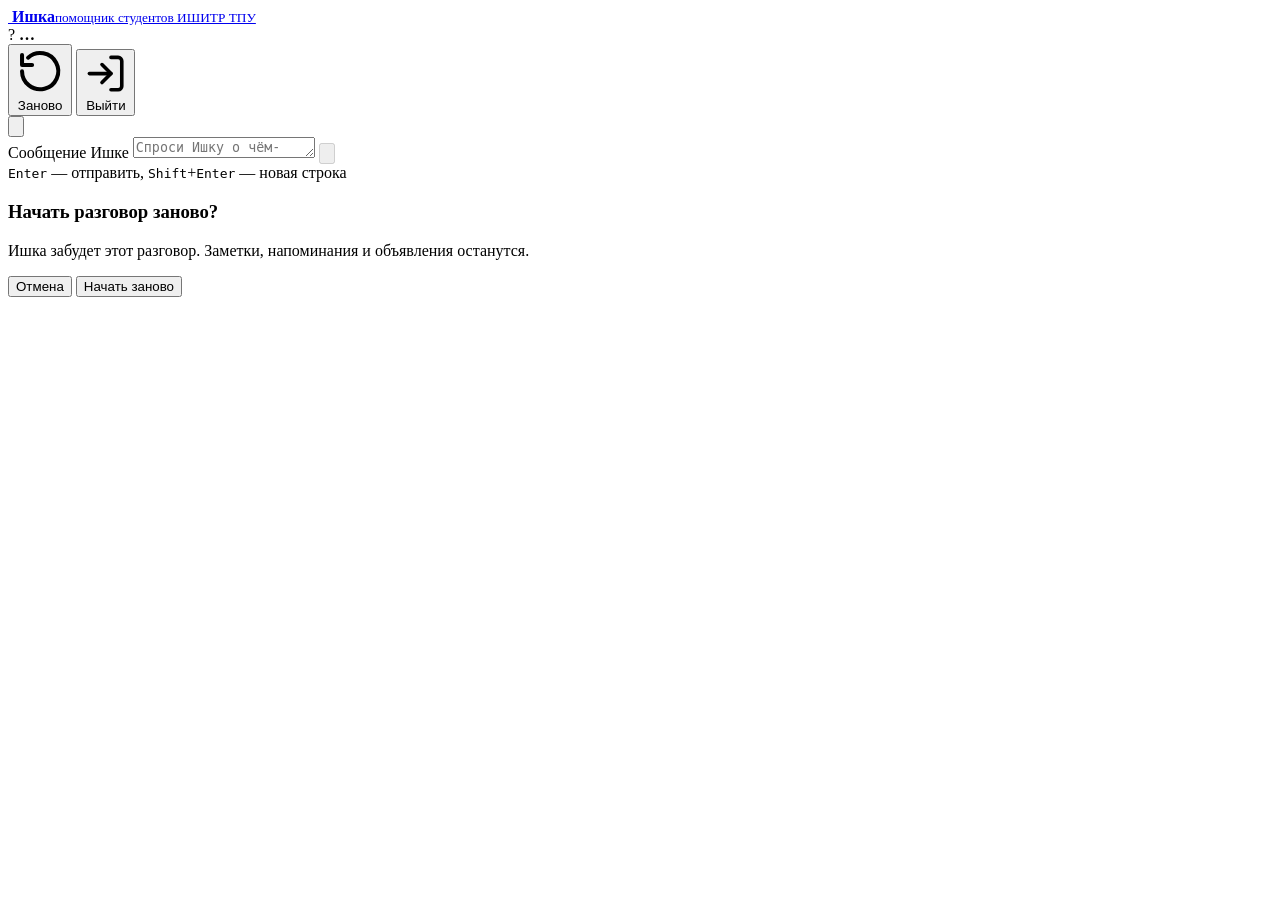
==== frontend/index.html @ f56e4a50 "Сайт: минималистичный дизайн - без бликов, градиентов, плавающего фона и анимаций при наведении;   о" ====
<!doctype html>
<html lang="ru">
<head>
  <meta charset="utf-8">
  <meta name="viewport" content="width=device-width, initial-scale=1">
  <title>Ишка — помощник студентов ИШИТР</title>
  <link rel="icon" href="/static/img/favicon.svg" type="image/svg+xml">
  <link rel="preload" href="/static/fonts/manrope-cyrillic.woff2" as="font" type="font/woff2" crossorigin>
  <link rel="stylesheet" href="/static/css/style.css">
</head>
<body>
  <div class="chat-page">
    <header class="topbar">
      <a class="brand" href="/" aria-label="Ишка, на главную">
        <img src="/static/img/ishka.svg" alt="">
        <span><b>Ишка</b><small><span class="status-dot" aria-hidden="true"></span>помощник студентов ИШИТР ТПУ</small></span>
      </a>
      <div class="top-actions">
        <div class="user-chip" id="user-chip" title="">
          <span class="avatar" id="avatar" aria-hidden="true">?</span>
          <span class="who"><b id="user-name">…</b><small id="user-sub"></small></span>
        </div>
        <button class="icon-btn" id="reset" type="button" title="Начать разговор заново">
          <svg viewBox="0 0 24 24" fill="none" stroke="currentColor" stroke-width="2" stroke-linecap="round" stroke-linejoin="round" aria-hidden="true"><path d="M3 12a9 9 0 1 0 3-6.7"/><path d="M3 4v5h5"/></svg>
          <span class="label">Заново</span>
        </button>
        <button class="icon-btn danger" id="logout" type="button" title="Выйти">
          <svg viewBox="0 0 24 24" fill="none" stroke="currentColor" stroke-width="2" stroke-linecap="round" stroke-linejoin="round" aria-hidden="true"><path d="M15 3h4a2 2 0 0 1 2 2v14a2 2 0 0 1-2 2h-4"/><path d="M10 17l5-5-5-5"/><path d="M15 12H3"/></svg>
          <span class="label">Выйти</span>
        </button>
      </div>
    </header>

    <main class="chat-main" id="scroller">
      <div class="chat-column">
        <div class="notice" id="notice" hidden>
          <svg class="ico" viewBox="0 0 24 24" aria-hidden="true"><circle cx="12" cy="12" r="9"/><path d="M12 8v4M12 16h.01"/></svg>
          <span><span id="notice-text"></span> <a href="/login" id="notice-login">Войти</a></span>
        </div>

        <section class="welcome" id="welcome" hidden>
          <h1 id="welcome-title">Привет! Я Ишка</h1>
          <p>Спроси про пары, аудитории, сессию или попроси напомнить о чём-нибудь. Вот с чего можно начать:</p>
          <div class="suggestions" id="suggestions"></div>
        </section>

        <div class="messages" id="messages" aria-live="polite" aria-label="Разговор с Ишкой"></div>
      </div>
    </main>

    <button class="to-bottom" id="to-bottom" type="button" aria-label="К последнему сообщению"><svg viewBox="0 0 24 24" fill="none" stroke="currentColor" stroke-width="2" stroke-linecap="round" stroke-linejoin="round" aria-hidden="true"><path d="M12 5v14M6 13l6 6 6-6"/></svg></button>

    <footer class="composer-wrap">
      <form class="composer" id="composer">
        <label class="sr-only" for="input">Сообщение Ишке</label>
        <textarea id="input" rows="1" maxlength="2000" placeholder="Спроси Ишку о чём-нибудь…" autocomplete="off"></textarea>
        <button class="send" id="send" type="submit" aria-label="Отправить" disabled>
          <svg viewBox="0 0 24 24" fill="none" stroke="currentColor" stroke-width="2.2" stroke-linecap="round" stroke-linejoin="round" aria-hidden="true"><path d="M22 2L11 13"/><path d="M22 2l-7 20-4-9-9-4 20-7z"/></svg>
        </button>
      </form>
      <div class="composer-hint"><span class="keys"><kbd>Enter</kbd> — отправить, <kbd>Shift</kbd>+<kbd>Enter</kbd> — новая строка</span><span id="counter"></span></div>
    </footer>
  </div>

  <div class="modal-back" id="modal" role="dialog" aria-modal="true" aria-labelledby="modal-title">
    <div class="modal">
      <h3 id="modal-title">Начать разговор заново?</h3>
      <p>Ишка забудет этот разговор. Заметки, напоминания и объявления останутся.</p>
      <div class="modal-actions">
        <button class="btn btn-ghost" id="modal-cancel" type="button">Отмена</button>
        <button class="btn btn-primary" id="modal-ok" type="button">Начать заново</button>
      </div>
    </div>
  </div>
  <div class="toast" id="toast" role="status"></div>

  <script src="/static/js/api.js"></script>
  <script src="/static/js/chat.js"></script>
</body>
</html>
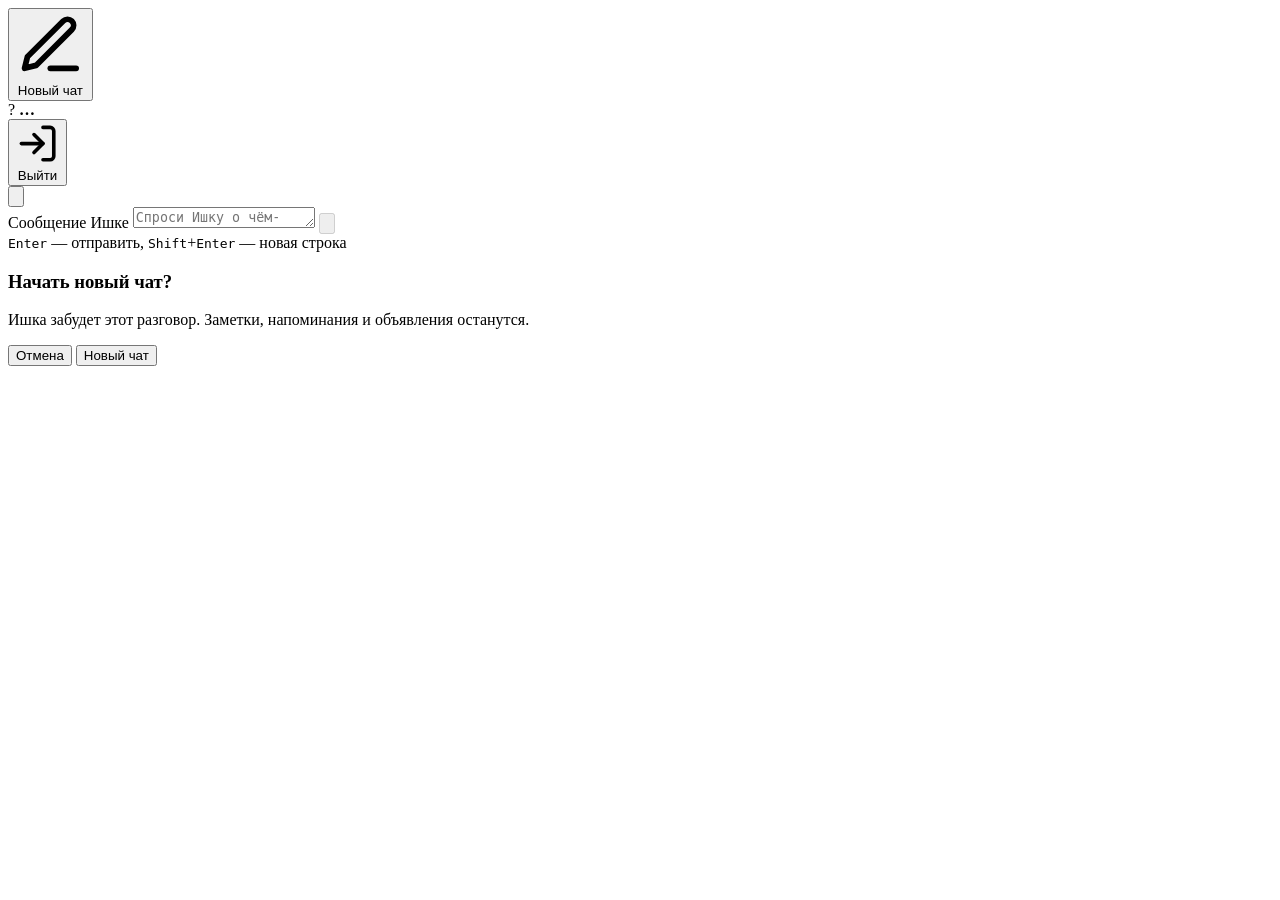
==== commit 4d23d381: "Сайт: «Новый чат» слева вверху, маскот снова в приветствии, без бликов - В левом верхнем углу вместо" ====
--- a/frontend/index.html
+++ b/frontend/index.html
@@ -9,23 +9,21 @@
   <link rel="stylesheet" href="/static/css/style.css">
 </head>
 <body>
+  <div class="backdrop" aria-hidden="true"><div class="blob b1"></div><div class="blob b2"></div><div class="blob b3"></div></div>
+
   <div class="chat-page">
     <header class="topbar">
-      <a class="brand" href="/" aria-label="Ишка, на главную">
-        <img src="/static/img/ishka.svg" alt="">
-        <span><b>Ишка</b><small><span class="status-dot" aria-hidden="true"></span>помощник студентов ИШИТР ТПУ</small></span>
-      </a>
+      <button class="icon-btn new-chat" id="reset" type="button" title="Начать новый чат">
+        <svg viewBox="0 0 24 24" fill="none" stroke="currentColor" stroke-width="2" stroke-linecap="round" stroke-linejoin="round" aria-hidden="true"><path d="M12 20h9"/><path d="M16.5 3.5a2.1 2.1 0 0 1 3 3L7 19l-4 1 1-4z"/></svg>
+        <span class="label">Новый чат</span>
+      </button>
       <div class="top-actions">
         <div class="user-chip" id="user-chip" title="">
           <span class="avatar" id="avatar" aria-hidden="true">?</span>
           <span class="who"><b id="user-name">…</b><small id="user-sub"></small></span>
         </div>
-        <button class="icon-btn" id="reset" type="button" title="Начать разговор заново">
-          <svg viewBox="0 0 24 24" fill="none" stroke="currentColor" stroke-width="2" stroke-linecap="round" stroke-linejoin="round" aria-hidden="true"><path d="M3 12a9 9 0 1 0 3-6.7"/><path d="M3 4v5h5"/></svg>
-          <span class="label">Заново</span>
-        </button>
         <button class="icon-btn danger" id="logout" type="button" title="Выйти">
-          <svg viewBox="0 0 24 24" fill="none" stroke="currentColor" stroke-width="2" stroke-linecap="round" stroke-linejoin="round" aria-hidden="true"><path d="M15 3h4a2 2 0 0 1 2 2v14a2 2 0 0 1-2 2h-4"/><path d="M10 17l5-5-5-5"/><path d="M15 12H3"/></svg>
+          <svg class="slide-on-hover" viewBox="0 0 24 24" fill="none" stroke="currentColor" stroke-width="2" stroke-linecap="round" stroke-linejoin="round" aria-hidden="true"><path d="M15 3h4a2 2 0 0 1 2 2v14a2 2 0 0 1-2 2h-4"/><path d="M10 17l5-5-5-5"/><path d="M15 12H3"/></svg>
           <span class="label">Выйти</span>
         </button>
       </div>
@@ -39,6 +37,7 @@
         </div>
 
         <section class="welcome" id="welcome" hidden>
+          <img src="/static/img/ishka.svg" alt="">
           <h1 id="welcome-title">Привет! Я Ишка</h1>
           <p>Спроси про пары, аудитории, сессию или попроси напомнить о чём-нибудь. Вот с чего можно начать:</p>
           <div class="suggestions" id="suggestions"></div>
@@ -64,11 +63,11 @@
 
   <div class="modal-back" id="modal" role="dialog" aria-modal="true" aria-labelledby="modal-title">
     <div class="modal">
-      <h3 id="modal-title">Начать разговор заново?</h3>
+      <h3 id="modal-title">Начать новый чат?</h3>
       <p>Ишка забудет этот разговор. Заметки, напоминания и объявления останутся.</p>
       <div class="modal-actions">
         <button class="btn btn-ghost" id="modal-cancel" type="button">Отмена</button>
-        <button class="btn btn-primary" id="modal-ok" type="button">Начать заново</button>
+        <button class="btn btn-primary" id="modal-ok" type="button">Новый чат</button>
       </div>
     </div>
   </div>
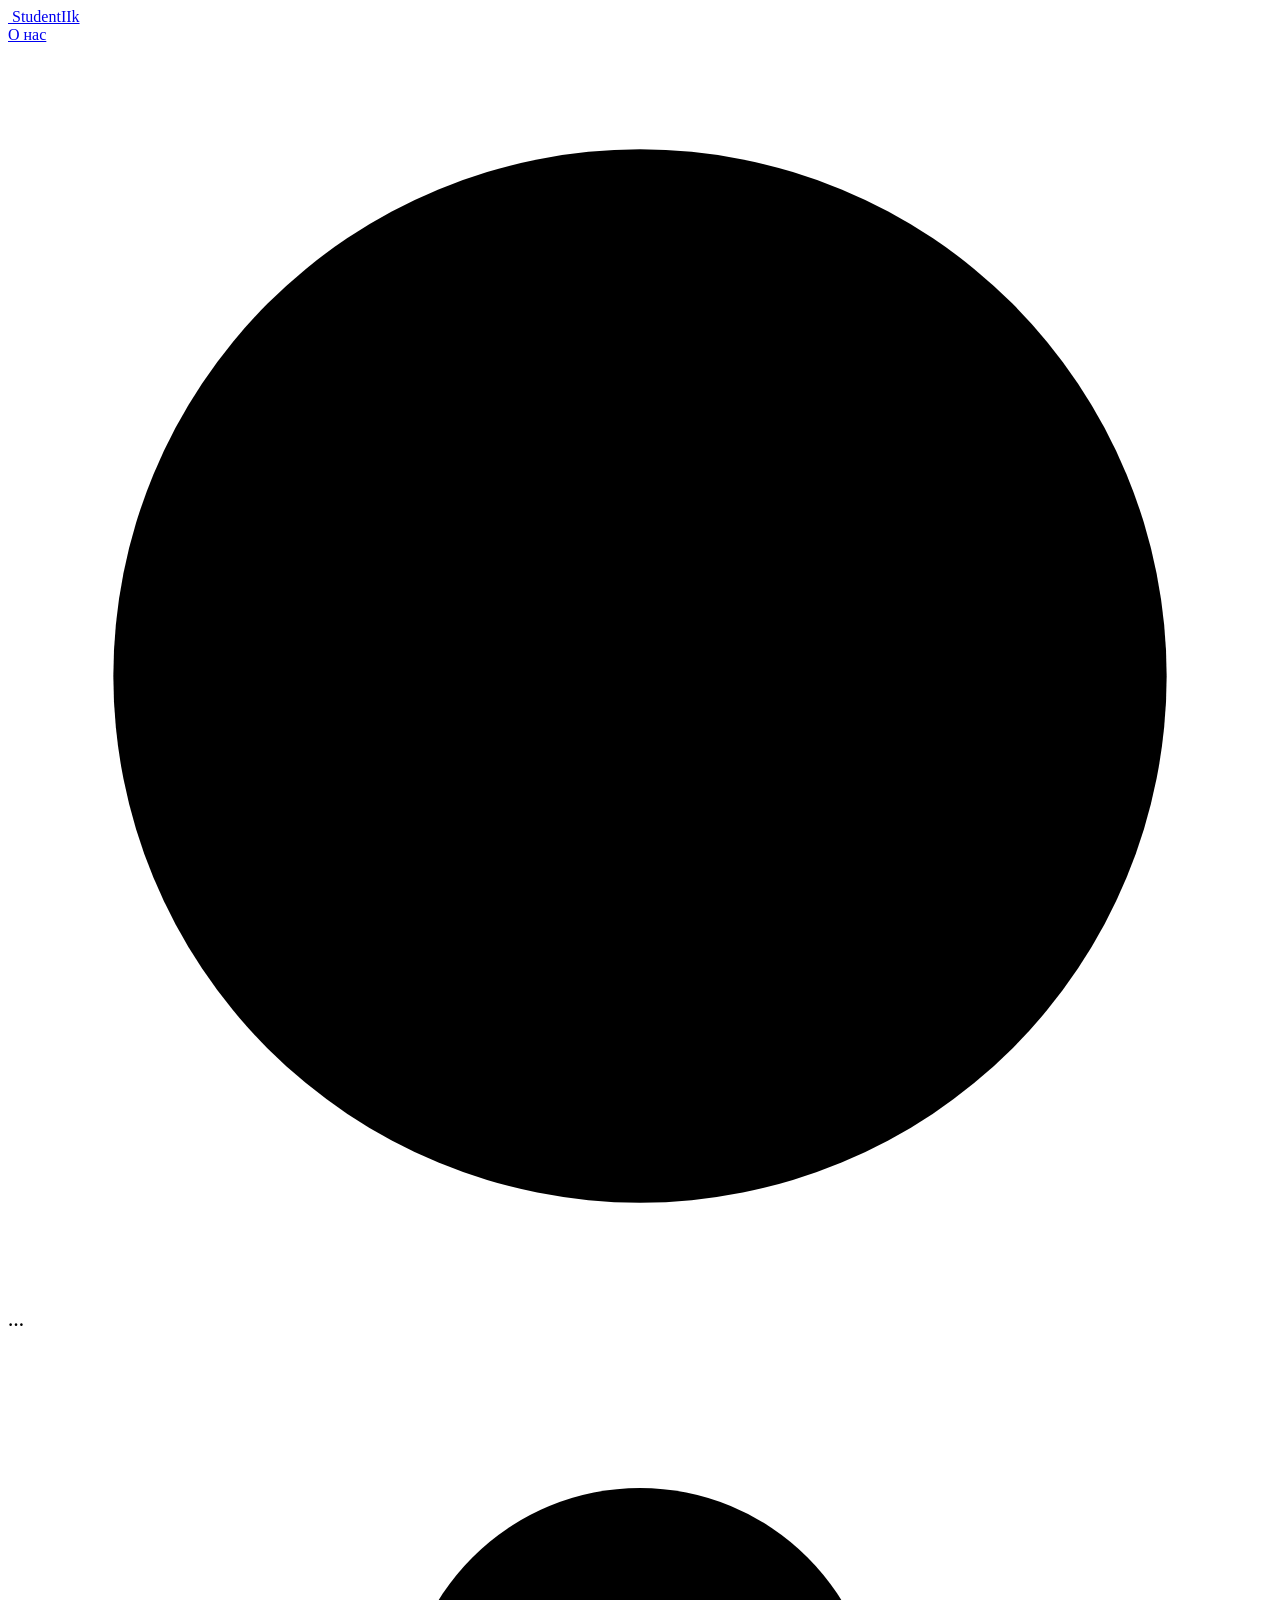
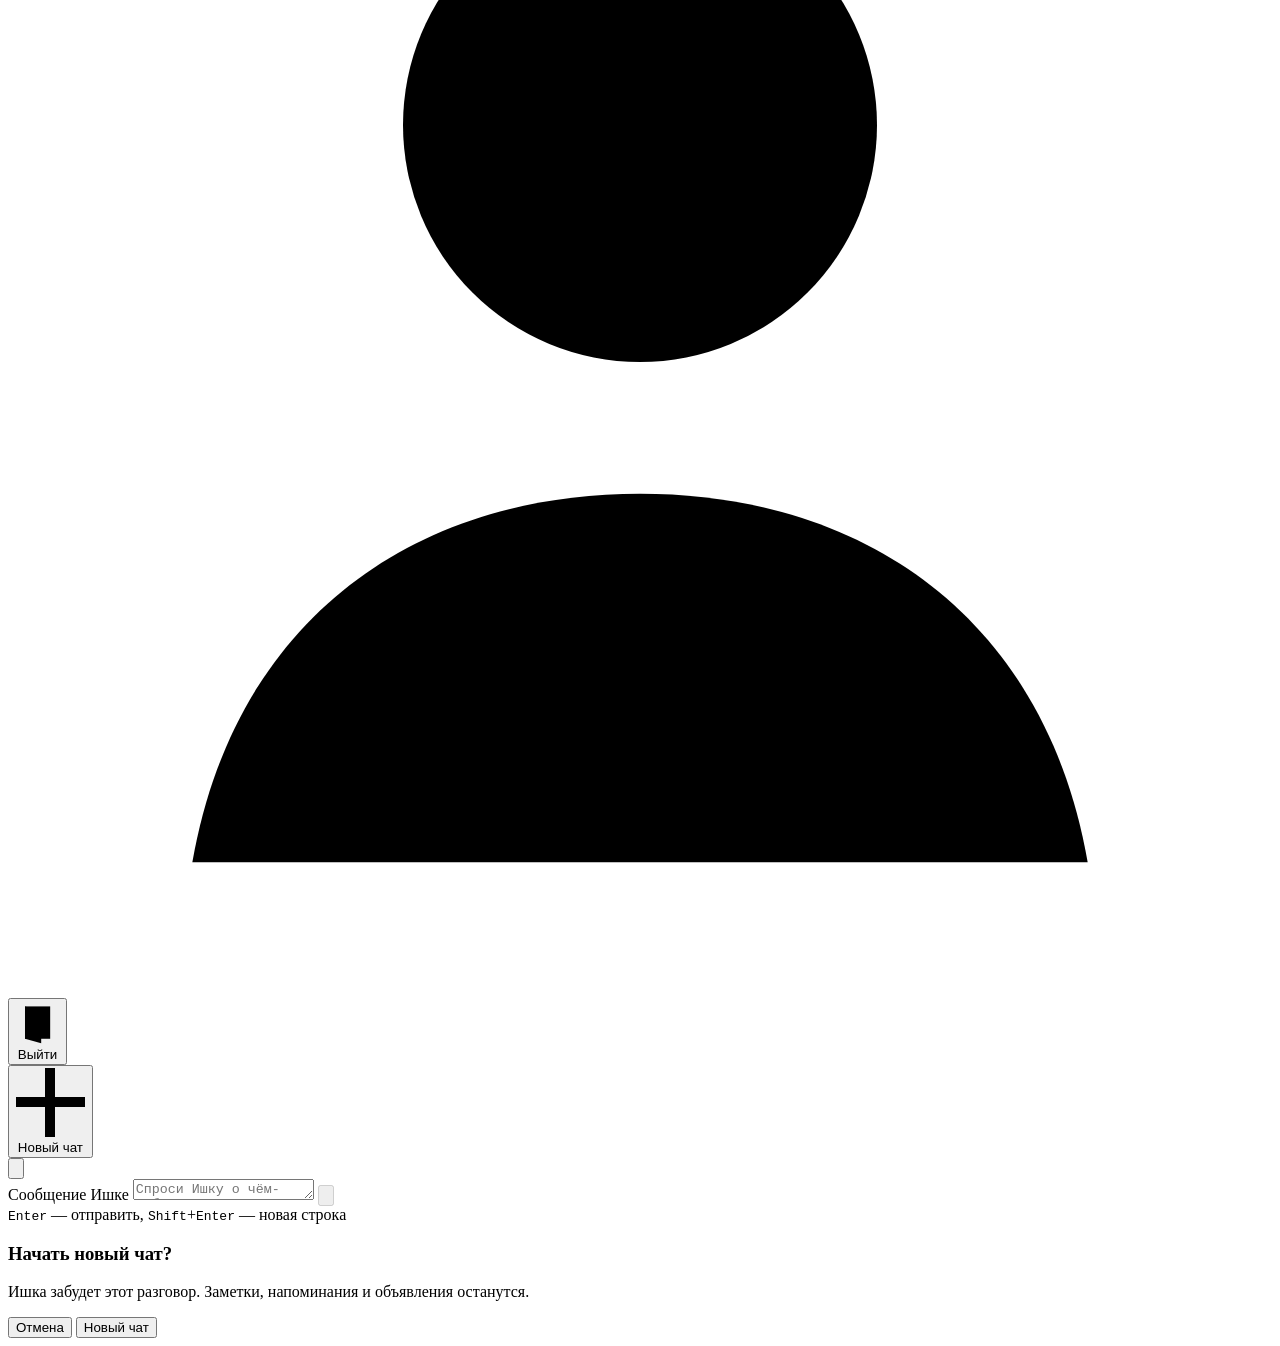
==== commit e7c36db3: "Главная в пиксельном стиле по макету, страница «О нас» Шапка с логотипом, «О нас», аккаунтом и выход" ====
--- a/frontend/index.html
+++ b/frontend/index.html
@@ -5,29 +5,40 @@
   <meta name="viewport" content="width=device-width, initial-scale=1">
   <title>Ишка — помощник студентов ИШИТР</title>
   <link rel="icon" href="/static/img/favicon.svg" type="image/svg+xml">
-  <link rel="preload" href="/static/fonts/manrope-cyrillic.woff2" as="font" type="font/woff2" crossorigin>
+  <link rel="preload" href="/static/fonts/pixelify-cyrillic.woff2" as="font" type="font/woff2" crossorigin>
   <link rel="stylesheet" href="/static/css/style.css">
 </head>
-<body>
-  <div class="backdrop" aria-hidden="true"><div class="blob b1"></div><div class="blob b2"></div><div class="blob b3"></div></div>
+<body class="pixel">
+  <div class="px-squares" aria-hidden="true"><i></i><i></i><i></i><i></i><i></i><i></i><i></i><i></i><i></i><i></i><i></i></div>
 
   <div class="chat-page">
-    <header class="topbar">
-      <button class="icon-btn new-chat" id="reset" type="button" title="Начать новый чат">
-        <svg viewBox="0 0 24 24" fill="none" stroke="currentColor" stroke-width="2" stroke-linecap="round" stroke-linejoin="round" aria-hidden="true"><path d="M12 20h9"/><path d="M16.5 3.5a2.1 2.1 0 0 1 3 3L7 19l-4 1 1-4z"/></svg>
+    <header class="px-header">
+      <a class="brand" href="/" title="StudentIIk — на главную">
+        <img class="brand-logo" src="/static/img/logo.png" alt="">
+        <span class="brand-name">StudentIIk</span>
+      </a>
+      <nav class="top-actions" aria-label="Меню">
+        <a class="hbtn" href="/about">
+          <span class="label">О нас</span>
+          <svg class="hico" viewBox="0 0 24 24" aria-hidden="true"><circle cx="12" cy="12" r="10"/><path d="M12 11v6M12 7.5v.01"/></svg>
+        </a>
+        <div class="hbtn user-chip" id="user-chip" title="">
+          <span class="who"><b id="user-name">…</b><small id="user-sub"></small></span>
+          <svg class="hico" viewBox="0 0 24 24" aria-hidden="true"><circle cx="12" cy="7.5" r="4.5"/><path d="M3.5 21.5c.8-4.6 4.2-7 8.5-7s7.7 2.4 8.5 7"/></svg>
+        </div>
+        <button class="logout" id="logout" type="button" title="Выйти">
+          <svg viewBox="0 0 24 24" aria-hidden="true"><path class="door-frame" d="M5 3h14v18H5z"/><path class="door" d="M5 3l9 2.5v18L5 21z"/><path class="knob" d="M11.5 12.5v1.5"/></svg>
+          <span class="sr-only">Выйти</span>
+        </button>
+      </nav>
+    </header>
+
+    <div class="under-header">
+      <button class="px-btn new-chat" id="reset" type="button" title="Начать новый чат">
+        <svg viewBox="0 0 7 7" shape-rendering="crispEdges" aria-hidden="true"><path d="M3 0h1v3h3v1H4v3H3V4H0V3h3z"/></svg>
         <span class="label">Новый чат</span>
       </button>
-      <div class="top-actions">
-        <div class="user-chip" id="user-chip" title="">
-          <span class="avatar" id="avatar" aria-hidden="true">?</span>
-          <span class="who"><b id="user-name">…</b><small id="user-sub"></small></span>
-        </div>
-        <button class="icon-btn danger" id="logout" type="button" title="Выйти">
-          <svg class="slide-on-hover" viewBox="0 0 24 24" fill="none" stroke="currentColor" stroke-width="2" stroke-linecap="round" stroke-linejoin="round" aria-hidden="true"><path d="M15 3h4a2 2 0 0 1 2 2v14a2 2 0 0 1-2 2h-4"/><path d="M10 17l5-5-5-5"/><path d="M15 12H3"/></svg>
-          <span class="label">Выйти</span>
-        </button>
-      </div>
-    </header>
+    </div>
 
     <main class="chat-main" id="scroller">
       <div class="chat-column">
@@ -37,9 +48,12 @@
         </div>
 
         <section class="welcome" id="welcome" hidden>
-          <img src="/static/img/ishka.svg" alt="">
-          <h1 id="welcome-title">Привет! Я Ишка</h1>
-          <p>Спроси про пары, аудитории, сессию или попроси напомнить о чём-нибудь. Вот с чего можно начать:</p>
+          <div class="px-mascot" id="mascot" aria-hidden="true">
+            <svg class="mascot-svg" viewBox="0 0 31 28" shape-rendering="crispEdges" aria-hidden="true"><g class="m-body"><path fill="#0F1430" d="M12 0h6v1h-6zM9 1h3v1h-3zM18 1h3v1h-3zM6 2h3v1h-3zM21 2h3v1h-3zM3 3h3v1h-3zM14 3h1v1h-1zM24 3h3v1h-3zM4 4h3v1h-3zM24 4h2v1h-2zM7 5h3v1h-3zM21 5h3v1h-3zM8 6h1v1h-1zM10 6h2v1h-2zM18 6h3v1h-3zM22 6h1v1h-1zM8 7h1v1h-1zM12 7h6v1h-6zM22 7h1v1h-1zM8 8h2v1h-2zM21 8h2v1h-2zM10 9h3v1h-3zM17 9h4v1h-4zM13 10h4v1h-4zM6 12h6v1h-6zM16 12h7v1h-7zM5 13h1v1h-1zM12 13h1v1h-1zM15 13h1v1h-1zM23 13h1v1h-1zM3 14h3v1h-3zM12 14h4v1h-4zM23 14h4v1h-4zM5 15h1v1h-1zM12 15h1v1h-1zM15 15h1v1h-1zM23 15h1v1h-1zM5 16h1v1h-1zM12 16h1v1h-1zM15 16h1v1h-1zM23 16h1v1h-1zM5 17h1v1h-1zM12 17h1v1h-1zM15 17h1v1h-1zM23 17h1v1h-1zM6 18h6v1h-6zM16 18h7v1h-7zM12 20h1v1h-1zM16 20h1v1h-1zM13 21h3v1h-3z"/><path fill="#2C3E63" d="M12 1h6v1h-6zM9 2h12v1h-12zM6 3h8v1h-8zM19 3h5v1h-5zM7 4h12v1h-12zM10 5h11v1h-11zM9 6h1v1h-1zM12 6h6v1h-6zM9 7h3v1h-3zM10 8h4v1h-4zM13 9h1v1h-1z"/><path fill="#C08F26" d="M15 3h2v1h-2zM19 4h4v1h-4z"/><path fill="#E5BA50" d="M17 3h2v1h-2zM23 4h1v1h-1z"/><path fill="#202B55" d="M21 6h1v1h-1zM18 7h4v1h-4zM14 8h7v1h-7zM14 9h3v1h-3z"/><path fill="#22738F" d="M7 8h1v1h-1zM6 9h1v1h-1zM23 9h1v1h-1zM5 10h1v1h-1zM24 10h1v1h-1zM4 11h1v1h-1zM24 11h1v1h-1zM4 12h1v1h-1zM25 12h1v1h-1zM3 13h1v1h-1zM25 13h1v1h-1zM3 15h1v1h-1zM26 15h1v1h-1zM2 16h1v1h-1zM27 16h1v1h-1zM2 17h1v1h-1zM27 17h1v1h-1zM1 18h1v1h-1zM28 18h1v1h-1zM1 19h1v1h-1zM28 19h1v1h-1zM0 20h1v1h-1zM29 20h1v1h-1zM0 21h1v1h-1zM29 21h1v1h-1zM0 22h1v1h-1zM27 22h1v1h-1zM29 22h1v1h-1zM0 23h1v1h-1zM26 23h1v1h-1zM29 23h1v1h-1zM1 24h1v1h-1zM24 24h2v1h-2zM28 24h1v1h-1zM2 25h2v1h-2zM26 25h2v1h-2zM4 26h4v1h-4zM22 26h4v1h-4zM8 27h14v1h-14z"/><path fill="#70C6E5" d="M7 9h3v1h-3zM6 10h2v1h-2zM10 10h3v1h-3zM5 11h2v1h-2zM8 11h13v1h-13zM5 12h1v1h-1zM12 12h4v1h-4zM4 13h1v1h-1zM11 13h1v1h-1zM13 13h2v1h-2zM21 13h1v1h-1zM6 14h1v1h-1zM11 14h1v1h-1zM16 14h1v1h-1zM21 14h2v1h-2zM4 15h1v1h-1zM6 15h1v1h-1zM11 15h1v1h-1zM16 15h1v1h-1zM21 15h2v1h-2zM3 16h2v1h-2zM6 16h1v1h-1zM11 16h1v1h-1zM13 16h2v1h-2zM16 16h1v1h-1zM21 16h2v1h-2zM3 17h2v1h-2zM7 17h5v1h-5zM13 17h2v1h-2zM17 17h5v1h-5zM24 17h1v1h-1zM3 18h3v1h-3zM12 18h4v1h-4zM23 18h2v1h-2zM2 19h5v1h-5zM8 19h13v1h-13zM22 19h4v1h-4zM2 20h4v1h-4zM9 20h3v1h-3zM13 20h3v1h-3zM17 20h3v1h-3zM23 20h3v1h-3zM2 21h11v1h-11zM16 21h9v1h-9zM3 22h21v1h-21zM4 23h19v1h-19zM6 24h14v1h-14z"/><path fill="#42A9CC" d="M21 9h2v1h-2zM17 10h7v1h-7zM21 11h3v1h-3zM23 12h2v1h-2zM22 13h1v1h-1zM24 13h1v1h-1zM13 15h2v1h-2zM24 15h2v1h-2zM24 16h3v1h-3zM6 17h1v1h-1zM16 17h1v1h-1zM22 17h1v1h-1zM25 17h2v1h-2zM2 18h1v1h-1zM25 18h3v1h-3zM26 19h2v1h-2zM1 20h1v1h-1zM26 20h3v1h-3zM1 21h1v1h-1zM25 21h4v1h-4zM1 22h2v1h-2zM24 22h3v1h-3zM28 22h1v1h-1zM1 23h3v1h-3zM23 23h3v1h-3zM27 23h2v1h-2zM2 24h4v1h-4zM20 24h4v1h-4zM26 24h2v1h-2zM4 25h22v1h-22zM8 26h14v1h-14z"/><path fill="#A8E9F2" d="M8 10h2v1h-2zM7 11h1v1h-1zM6 13h1v1h-1zM16 13h1v1h-1zM7 19h1v1h-1zM21 19h1v1h-1zM6 20h3v1h-3zM20 20h3v1h-3z"/></g><g class="m-tassel"><path fill="#C08F26" d="M24 5h1v1h-1zM26 5h1v1h-1zM26 6h1v1h-1zM26 7h1v1h-1zM25 8h1v1h-1zM27 8h1v1h-1zM25 9h1v1h-1zM27 9h1v1h-1zM25 10h1v1h-1zM27 10h1v1h-1zM25 11h2v1h-2z"/><path fill="#E5BA50" d="M25 5h1v1h-1zM26 8h1v1h-1zM26 9h1v1h-1zM26 10h1v1h-1z"/></g><g class="m-eyes"><path fill="#70C6E5" d="M7 13h1v1h-1zM17 13h1v1h-1z"/><path fill="#22738F" d="M8 13h2v1h-2zM18 13h2v1h-2zM7 14h1v1h-1zM17 14h1v1h-1zM7 15h1v1h-1zM17 15h1v1h-1zM10 16h1v1h-1zM20 16h1v1h-1z"/><path fill="#42A9CC" d="M10 13h1v1h-1zM20 13h1v1h-1zM7 16h1v1h-1zM17 16h1v1h-1z"/><path fill="#D9D9D9" d="M8 14h1v1h-1zM18 14h1v1h-1z"/><path fill="#0F1430" d="M9 14h2v1h-2zM19 14h2v1h-2zM8 15h3v1h-3zM18 15h3v1h-3zM8 16h2v1h-2zM18 16h2v1h-2z"/></g><g class="m-blink"><path fill="#70C6E5" d="M7 13h4v4h-4z"/><path fill="#0F1430" d="M7 15h4v1h-4z"/><path fill="#70C6E5" d="M17 13h4v4h-4z"/><path fill="#0F1430" d="M17 15h4v1h-4z"/></g></svg>
+            <span class="mascot-shadow"></span>
+          </div>
+          <h1 class="title" aria-label="Ишка"><span aria-hidden="true">И</span><span aria-hidden="true">ш</span><span aria-hidden="true">к</span><span aria-hidden="true">а</span></h1>
+          <p class="lead">Спроси про пары, аудитории, сессию или попроси напомнить о чём-нибудь.</p>
           <div class="suggestions" id="suggestions"></div>
         </section>
 
@@ -47,7 +61,7 @@
       </div>
     </main>
 
-    <button class="to-bottom" id="to-bottom" type="button" aria-label="К последнему сообщению"><svg viewBox="0 0 24 24" fill="none" stroke="currentColor" stroke-width="2" stroke-linecap="round" stroke-linejoin="round" aria-hidden="true"><path d="M12 5v14M6 13l6 6 6-6"/></svg></button>
+    <button class="to-bottom" id="to-bottom" type="button" aria-label="К последнему сообщению"><svg viewBox="0 0 7 7" shape-rendering="crispEdges" aria-hidden="true"><path d="M3 0h1v4h1V3h1v1H5v1H4v1H3V5H2V4H1V3h1v1h1z"/></svg></button>
 
     <footer class="composer-wrap">
       <form class="composer" id="composer">
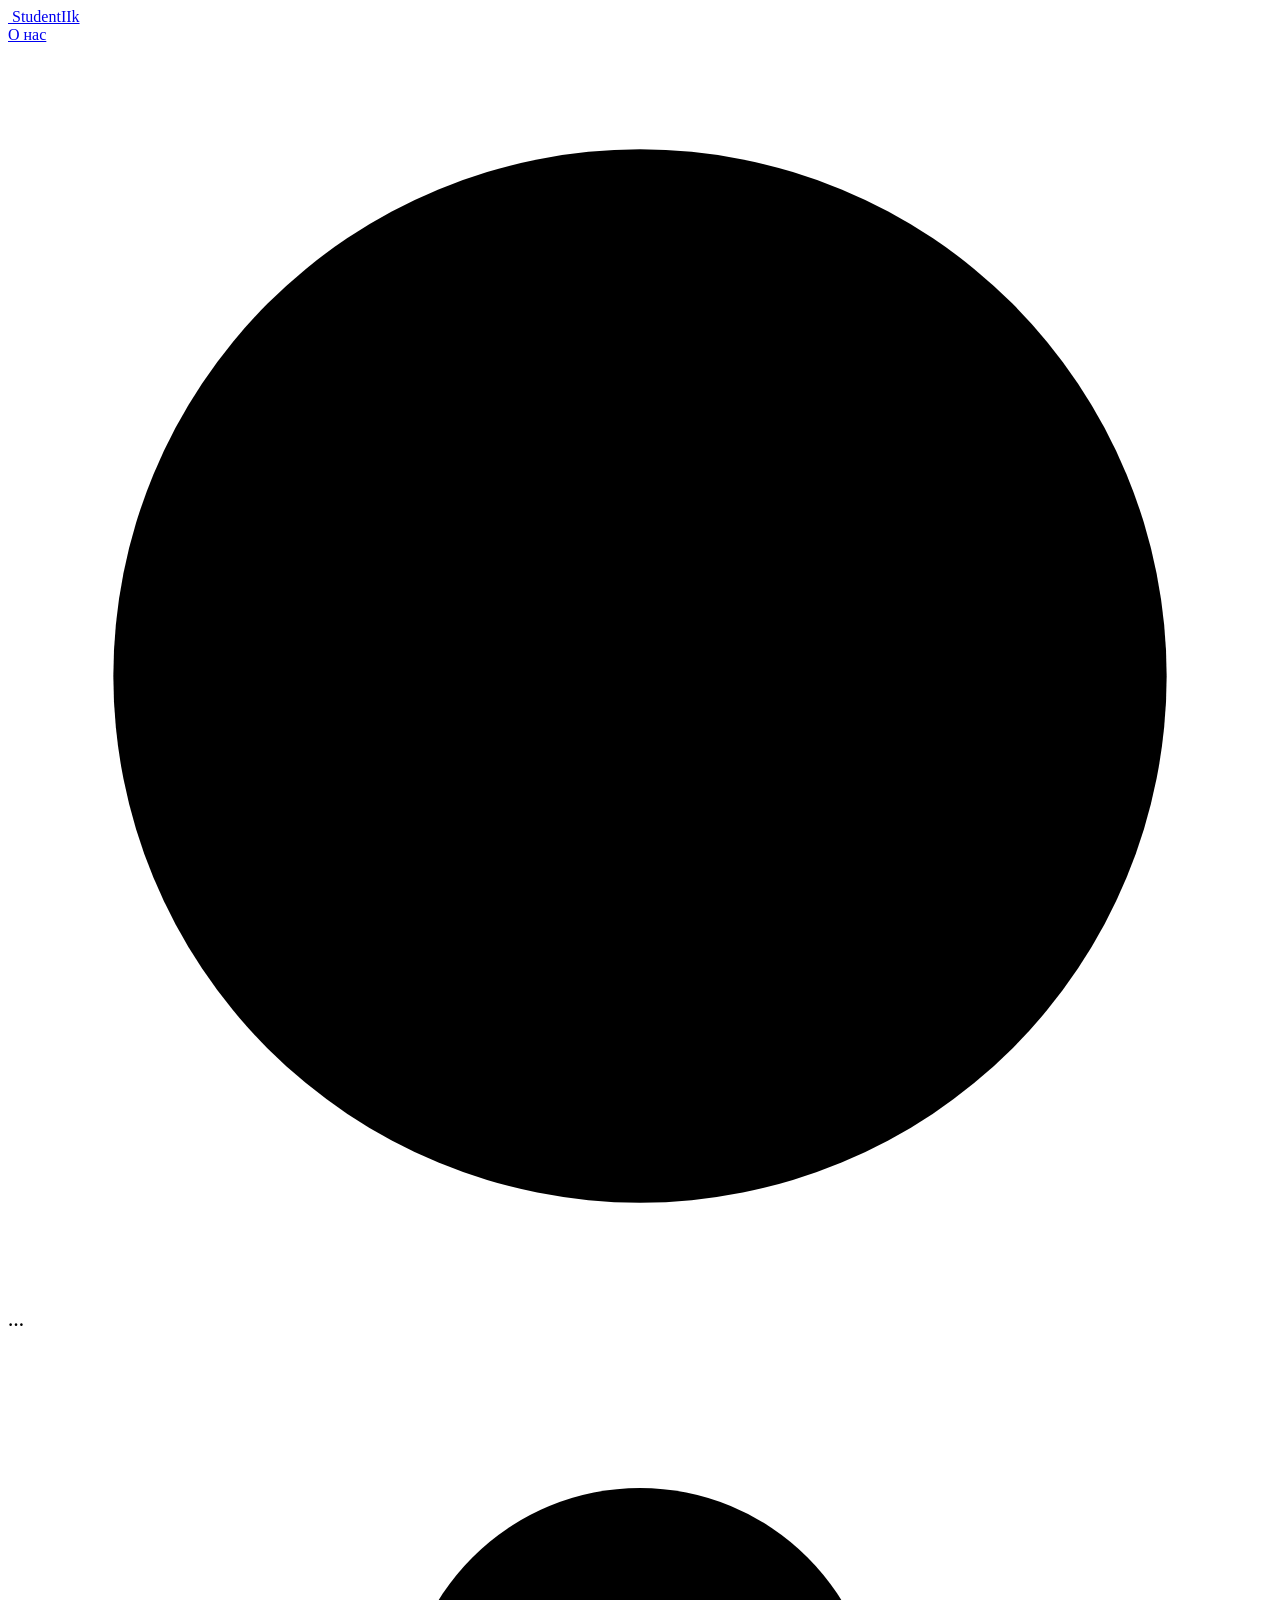
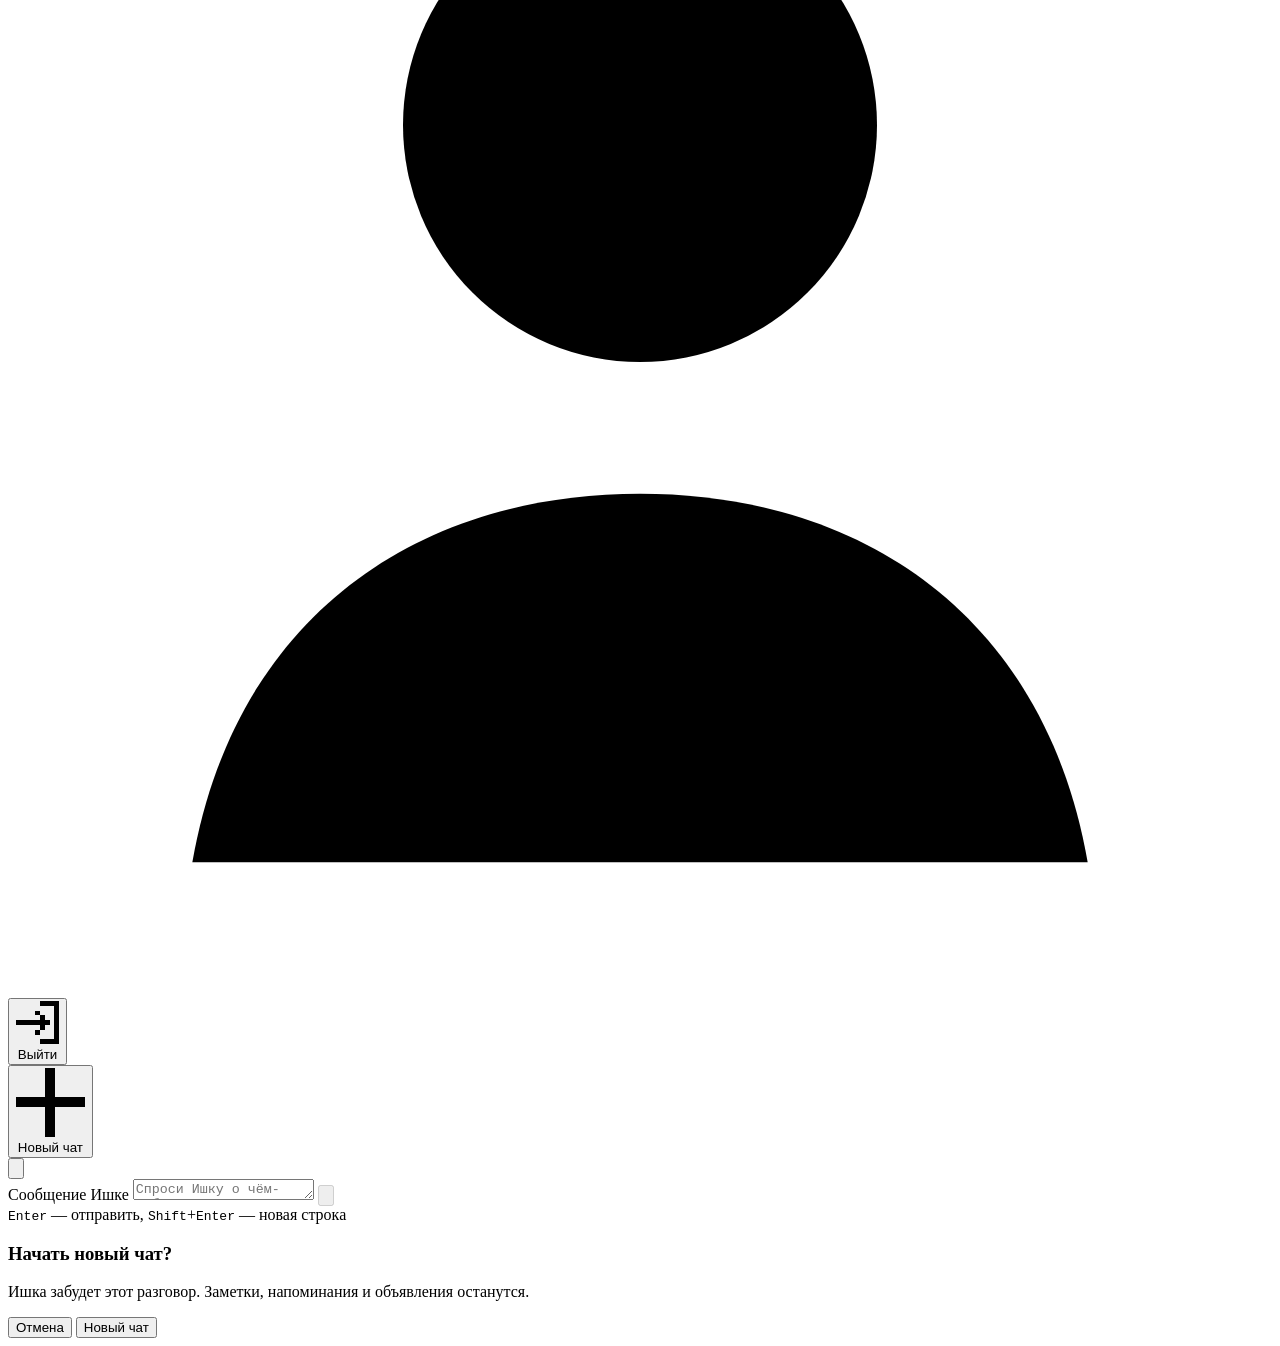
==== commit 433bee88: "Главная: плавные анимации, Ишка выглядывает, кнопка «Выйти», цифры шрифтом Silkscreen Анимации без с" ====
--- a/frontend/index.html
+++ b/frontend/index.html
@@ -26,9 +26,9 @@
           <span class="who"><b id="user-name">…</b><small id="user-sub"></small></span>
           <svg class="hico" viewBox="0 0 24 24" aria-hidden="true"><circle cx="12" cy="7.5" r="4.5"/><path d="M3.5 21.5c.8-4.6 4.2-7 8.5-7s7.7 2.4 8.5 7"/></svg>
         </div>
-        <button class="logout" id="logout" type="button" title="Выйти">
-          <svg viewBox="0 0 24 24" aria-hidden="true"><path class="door-frame" d="M5 3h14v18H5z"/><path class="door" d="M5 3l9 2.5v18L5 21z"/><path class="knob" d="M11.5 12.5v1.5"/></svg>
-          <span class="sr-only">Выйти</span>
+        <button class="px-btn logout" id="logout" type="button" title="Выйти">
+          <svg viewBox="0 0 9 9" shape-rendering="crispEdges" aria-hidden="true"><path d="M5 0h4v9H5V8h3V1H5zM0 4h7v1H0zM4 2h1v1H4zM5 3h1v1H5zM5 5h1v1H5zM4 6h1v1H4z"/></svg>
+          <span class="label">Выйти</span>
         </button>
       </nav>
     </header>
@@ -49,10 +49,10 @@
 
         <section class="welcome" id="welcome" hidden>
           <div class="px-mascot" id="mascot" aria-hidden="true">
-            <svg class="mascot-svg" viewBox="0 0 31 28" shape-rendering="crispEdges" aria-hidden="true"><g class="m-body"><path fill="#0F1430" d="M12 0h6v1h-6zM9 1h3v1h-3zM18 1h3v1h-3zM6 2h3v1h-3zM21 2h3v1h-3zM3 3h3v1h-3zM14 3h1v1h-1zM24 3h3v1h-3zM4 4h3v1h-3zM24 4h2v1h-2zM7 5h3v1h-3zM21 5h3v1h-3zM8 6h1v1h-1zM10 6h2v1h-2zM18 6h3v1h-3zM22 6h1v1h-1zM8 7h1v1h-1zM12 7h6v1h-6zM22 7h1v1h-1zM8 8h2v1h-2zM21 8h2v1h-2zM10 9h3v1h-3zM17 9h4v1h-4zM13 10h4v1h-4zM6 12h6v1h-6zM16 12h7v1h-7zM5 13h1v1h-1zM12 13h1v1h-1zM15 13h1v1h-1zM23 13h1v1h-1zM3 14h3v1h-3zM12 14h4v1h-4zM23 14h4v1h-4zM5 15h1v1h-1zM12 15h1v1h-1zM15 15h1v1h-1zM23 15h1v1h-1zM5 16h1v1h-1zM12 16h1v1h-1zM15 16h1v1h-1zM23 16h1v1h-1zM5 17h1v1h-1zM12 17h1v1h-1zM15 17h1v1h-1zM23 17h1v1h-1zM6 18h6v1h-6zM16 18h7v1h-7zM12 20h1v1h-1zM16 20h1v1h-1zM13 21h3v1h-3z"/><path fill="#2C3E63" d="M12 1h6v1h-6zM9 2h12v1h-12zM6 3h8v1h-8zM19 3h5v1h-5zM7 4h12v1h-12zM10 5h11v1h-11zM9 6h1v1h-1zM12 6h6v1h-6zM9 7h3v1h-3zM10 8h4v1h-4zM13 9h1v1h-1z"/><path fill="#C08F26" d="M15 3h2v1h-2zM19 4h4v1h-4z"/><path fill="#E5BA50" d="M17 3h2v1h-2zM23 4h1v1h-1z"/><path fill="#202B55" d="M21 6h1v1h-1zM18 7h4v1h-4zM14 8h7v1h-7zM14 9h3v1h-3z"/><path fill="#22738F" d="M7 8h1v1h-1zM6 9h1v1h-1zM23 9h1v1h-1zM5 10h1v1h-1zM24 10h1v1h-1zM4 11h1v1h-1zM24 11h1v1h-1zM4 12h1v1h-1zM25 12h1v1h-1zM3 13h1v1h-1zM25 13h1v1h-1zM3 15h1v1h-1zM26 15h1v1h-1zM2 16h1v1h-1zM27 16h1v1h-1zM2 17h1v1h-1zM27 17h1v1h-1zM1 18h1v1h-1zM28 18h1v1h-1zM1 19h1v1h-1zM28 19h1v1h-1zM0 20h1v1h-1zM29 20h1v1h-1zM0 21h1v1h-1zM29 21h1v1h-1zM0 22h1v1h-1zM27 22h1v1h-1zM29 22h1v1h-1zM0 23h1v1h-1zM26 23h1v1h-1zM29 23h1v1h-1zM1 24h1v1h-1zM24 24h2v1h-2zM28 24h1v1h-1zM2 25h2v1h-2zM26 25h2v1h-2zM4 26h4v1h-4zM22 26h4v1h-4zM8 27h14v1h-14z"/><path fill="#70C6E5" d="M7 9h3v1h-3zM6 10h2v1h-2zM10 10h3v1h-3zM5 11h2v1h-2zM8 11h13v1h-13zM5 12h1v1h-1zM12 12h4v1h-4zM4 13h1v1h-1zM11 13h1v1h-1zM13 13h2v1h-2zM21 13h1v1h-1zM6 14h1v1h-1zM11 14h1v1h-1zM16 14h1v1h-1zM21 14h2v1h-2zM4 15h1v1h-1zM6 15h1v1h-1zM11 15h1v1h-1zM16 15h1v1h-1zM21 15h2v1h-2zM3 16h2v1h-2zM6 16h1v1h-1zM11 16h1v1h-1zM13 16h2v1h-2zM16 16h1v1h-1zM21 16h2v1h-2zM3 17h2v1h-2zM7 17h5v1h-5zM13 17h2v1h-2zM17 17h5v1h-5zM24 17h1v1h-1zM3 18h3v1h-3zM12 18h4v1h-4zM23 18h2v1h-2zM2 19h5v1h-5zM8 19h13v1h-13zM22 19h4v1h-4zM2 20h4v1h-4zM9 20h3v1h-3zM13 20h3v1h-3zM17 20h3v1h-3zM23 20h3v1h-3zM2 21h11v1h-11zM16 21h9v1h-9zM3 22h21v1h-21zM4 23h19v1h-19zM6 24h14v1h-14z"/><path fill="#42A9CC" d="M21 9h2v1h-2zM17 10h7v1h-7zM21 11h3v1h-3zM23 12h2v1h-2zM22 13h1v1h-1zM24 13h1v1h-1zM13 15h2v1h-2zM24 15h2v1h-2zM24 16h3v1h-3zM6 17h1v1h-1zM16 17h1v1h-1zM22 17h1v1h-1zM25 17h2v1h-2zM2 18h1v1h-1zM25 18h3v1h-3zM26 19h2v1h-2zM1 20h1v1h-1zM26 20h3v1h-3zM1 21h1v1h-1zM25 21h4v1h-4zM1 22h2v1h-2zM24 22h3v1h-3zM28 22h1v1h-1zM1 23h3v1h-3zM23 23h3v1h-3zM27 23h2v1h-2zM2 24h4v1h-4zM20 24h4v1h-4zM26 24h2v1h-2zM4 25h22v1h-22zM8 26h14v1h-14z"/><path fill="#A8E9F2" d="M8 10h2v1h-2zM7 11h1v1h-1zM6 13h1v1h-1zM16 13h1v1h-1zM7 19h1v1h-1zM21 19h1v1h-1zM6 20h3v1h-3zM20 20h3v1h-3z"/></g><g class="m-tassel"><path fill="#C08F26" d="M24 5h1v1h-1zM26 5h1v1h-1zM26 6h1v1h-1zM26 7h1v1h-1zM25 8h1v1h-1zM27 8h1v1h-1zM25 9h1v1h-1zM27 9h1v1h-1zM25 10h1v1h-1zM27 10h1v1h-1zM25 11h2v1h-2z"/><path fill="#E5BA50" d="M25 5h1v1h-1zM26 8h1v1h-1zM26 9h1v1h-1zM26 10h1v1h-1z"/></g><g class="m-eyes"><path fill="#70C6E5" d="M7 13h1v1h-1zM17 13h1v1h-1z"/><path fill="#22738F" d="M8 13h2v1h-2zM18 13h2v1h-2zM7 14h1v1h-1zM17 14h1v1h-1zM7 15h1v1h-1zM17 15h1v1h-1zM10 16h1v1h-1zM20 16h1v1h-1z"/><path fill="#42A9CC" d="M10 13h1v1h-1zM20 13h1v1h-1zM7 16h1v1h-1zM17 16h1v1h-1z"/><path fill="#D9D9D9" d="M8 14h1v1h-1zM18 14h1v1h-1z"/><path fill="#0F1430" d="M9 14h2v1h-2zM19 14h2v1h-2zM8 15h3v1h-3zM18 15h3v1h-3zM8 16h2v1h-2zM18 16h2v1h-2z"/></g><g class="m-blink"><path fill="#70C6E5" d="M7 13h4v4h-4z"/><path fill="#0F1430" d="M7 15h4v1h-4z"/><path fill="#70C6E5" d="M17 13h4v4h-4z"/><path fill="#0F1430" d="M17 15h4v1h-4z"/></g></svg>
+            <svg class="mascot-svg" viewBox="0 0 31 28" shape-rendering="crispEdges" aria-hidden="true"><g class="m-body"><path fill="#0F1430" d="M12 0h6v1h-6zM9 1h3v1h-3zM18 1h3v1h-3zM6 2h3v1h-3zM21 2h3v1h-3zM3 3h3v1h-3zM14 3h1v1h-1zM24 3h3v1h-3zM4 4h3v1h-3zM24 4h2v1h-2zM7 5h3v1h-3zM21 5h3v1h-3zM8 6h1v1h-1zM10 6h2v1h-2zM18 6h3v1h-3zM22 6h1v1h-1zM8 7h1v1h-1zM12 7h6v1h-6zM22 7h1v1h-1zM8 8h2v1h-2zM21 8h2v1h-2zM10 9h3v1h-3zM17 9h4v1h-4zM13 10h4v1h-4zM6 12h6v1h-6zM16 12h7v1h-7zM5 13h1v1h-1zM12 13h1v1h-1zM15 13h1v1h-1zM23 13h1v1h-1zM3 14h3v1h-3zM12 14h4v1h-4zM23 14h4v1h-4zM5 15h1v1h-1zM12 15h1v1h-1zM15 15h1v1h-1zM23 15h1v1h-1zM5 16h1v1h-1zM12 16h1v1h-1zM15 16h1v1h-1zM23 16h1v1h-1zM5 17h1v1h-1zM12 17h1v1h-1zM15 17h1v1h-1zM23 17h1v1h-1zM6 18h6v1h-6zM16 18h7v1h-7zM12 20h1v1h-1zM16 20h1v1h-1zM13 21h3v1h-3z"/><path fill="#2C3E63" d="M12 1h6v1h-6zM9 2h12v1h-12zM6 3h8v1h-8zM19 3h5v1h-5zM7 4h12v1h-12zM10 5h11v1h-11zM9 6h1v1h-1zM12 6h6v1h-6zM9 7h3v1h-3zM10 8h4v1h-4zM13 9h1v1h-1z"/><path fill="#C08F26" d="M15 3h2v1h-2zM19 4h4v1h-4z"/><path fill="#E5BA50" d="M17 3h2v1h-2zM23 4h1v1h-1z"/><path fill="#202B55" d="M21 6h1v1h-1zM18 7h4v1h-4zM14 8h7v1h-7zM14 9h3v1h-3z"/><path fill="#22738F" d="M7 8h1v1h-1zM6 9h1v1h-1zM23 9h1v1h-1zM5 10h1v1h-1zM24 10h1v1h-1zM4 11h1v1h-1zM24 11h1v1h-1zM4 12h1v1h-1zM25 12h1v1h-1zM3 13h1v1h-1zM25 13h1v1h-1zM3 15h1v1h-1zM26 15h1v1h-1zM2 16h1v1h-1zM27 16h1v1h-1zM2 17h1v1h-1zM27 17h1v1h-1zM1 18h1v1h-1zM28 18h1v1h-1zM1 19h1v1h-1zM28 19h1v1h-1zM0 20h1v1h-1zM29 20h1v1h-1zM0 21h1v1h-1zM29 21h1v1h-1zM0 22h1v1h-1zM27 22h1v1h-1zM29 22h1v1h-1zM0 23h1v1h-1zM26 23h1v1h-1zM29 23h1v1h-1zM1 24h1v1h-1zM24 24h2v1h-2zM28 24h1v1h-1zM2 25h2v1h-2zM26 25h2v1h-2zM4 26h4v1h-4zM22 26h4v1h-4zM8 27h14v1h-14z"/><path fill="#70C6E5" d="M7 9h3v1h-3zM6 10h2v1h-2zM10 10h3v1h-3zM5 11h2v1h-2zM8 11h13v1h-13zM5 12h1v1h-1zM12 12h4v1h-4zM4 13h1v1h-1zM11 13h1v1h-1zM13 13h2v1h-2zM21 13h1v1h-1zM6 14h1v1h-1zM11 14h1v1h-1zM16 14h1v1h-1zM21 14h2v1h-2zM4 15h1v1h-1zM6 15h1v1h-1zM11 15h1v1h-1zM16 15h1v1h-1zM21 15h2v1h-2zM3 16h2v1h-2zM6 16h1v1h-1zM11 16h1v1h-1zM13 16h2v1h-2zM16 16h1v1h-1zM21 16h2v1h-2zM3 17h2v1h-2zM7 17h5v1h-5zM13 17h2v1h-2zM17 17h5v1h-5zM24 17h1v1h-1zM3 18h3v1h-3zM12 18h4v1h-4zM23 18h2v1h-2zM2 19h5v1h-5zM8 19h13v1h-13zM22 19h4v1h-4zM2 20h4v1h-4zM9 20h3v1h-3zM13 20h3v1h-3zM17 20h3v1h-3zM23 20h3v1h-3zM2 21h11v1h-11zM16 21h9v1h-9zM3 22h21v1h-21zM4 23h19v1h-19zM6 24h14v1h-14z"/><path fill="#42A9CC" d="M21 9h2v1h-2zM17 10h7v1h-7zM21 11h3v1h-3zM23 12h2v1h-2zM22 13h1v1h-1zM24 13h1v1h-1zM13 15h2v1h-2zM24 15h2v1h-2zM24 16h3v1h-3zM6 17h1v1h-1zM16 17h1v1h-1zM22 17h1v1h-1zM25 17h2v1h-2zM2 18h1v1h-1zM25 18h3v1h-3zM26 19h2v1h-2zM1 20h1v1h-1zM26 20h3v1h-3zM1 21h1v1h-1zM25 21h4v1h-4zM1 22h2v1h-2zM24 22h3v1h-3zM28 22h1v1h-1zM1 23h3v1h-3zM23 23h3v1h-3zM27 23h2v1h-2zM2 24h4v1h-4zM20 24h4v1h-4zM26 24h2v1h-2zM4 25h22v1h-22zM8 26h14v1h-14z"/><path fill="#A8E9F2" d="M8 10h2v1h-2zM7 11h1v1h-1zM6 13h1v1h-1zM16 13h1v1h-1zM7 19h1v1h-1zM21 19h1v1h-1zM6 20h3v1h-3zM20 20h3v1h-3z"/><path fill="#70C6E5" d="M7 13h4v4h-4zM17 13h4v4h-4z"/></g><g class="m-tassel"><path fill="#C08F26" d="M24 5h1v1h-1zM26 5h1v1h-1zM26 6h1v1h-1zM26 7h1v1h-1zM25 8h1v1h-1zM27 8h1v1h-1zM25 9h1v1h-1zM27 9h1v1h-1zM25 10h1v1h-1zM27 10h1v1h-1zM25 11h2v1h-2z"/><path fill="#E5BA50" d="M25 5h1v1h-1zM26 8h1v1h-1zM26 9h1v1h-1zM26 10h1v1h-1z"/></g><g class="m-look"><g class="m-eyes"><path fill="#70C6E5" d="M7 13h1v1h-1zM17 13h1v1h-1z"/><path fill="#22738F" d="M8 13h2v1h-2zM18 13h2v1h-2zM7 14h1v1h-1zM17 14h1v1h-1zM7 15h1v1h-1zM17 15h1v1h-1zM10 16h1v1h-1zM20 16h1v1h-1z"/><path fill="#42A9CC" d="M10 13h1v1h-1zM20 13h1v1h-1zM7 16h1v1h-1zM17 16h1v1h-1z"/><path fill="#D9D9D9" d="M8 14h1v1h-1zM18 14h1v1h-1z"/><path fill="#0F1430" d="M9 14h2v1h-2zM19 14h2v1h-2zM8 15h3v1h-3zM18 15h3v1h-3zM8 16h2v1h-2zM18 16h2v1h-2z"/></g><g class="m-blink"><path fill="#70C6E5" d="M7 13h4v4h-4z"/><path fill="#0F1430" d="M7 15h4v1h-4z"/><path fill="#70C6E5" d="M17 13h4v4h-4z"/><path fill="#0F1430" d="M17 15h4v1h-4z"/></g></g></svg>
             <span class="mascot-shadow"></span>
           </div>
-          <h1 class="title" aria-label="Ишка"><span aria-hidden="true">И</span><span aria-hidden="true">ш</span><span aria-hidden="true">к</span><span aria-hidden="true">а</span></h1>
+          <h1 class="title">Ишка</h1>
           <p class="lead">Спроси про пары, аудитории, сессию или попроси напомнить о чём-нибудь.</p>
           <div class="suggestions" id="suggestions"></div>
         </section>
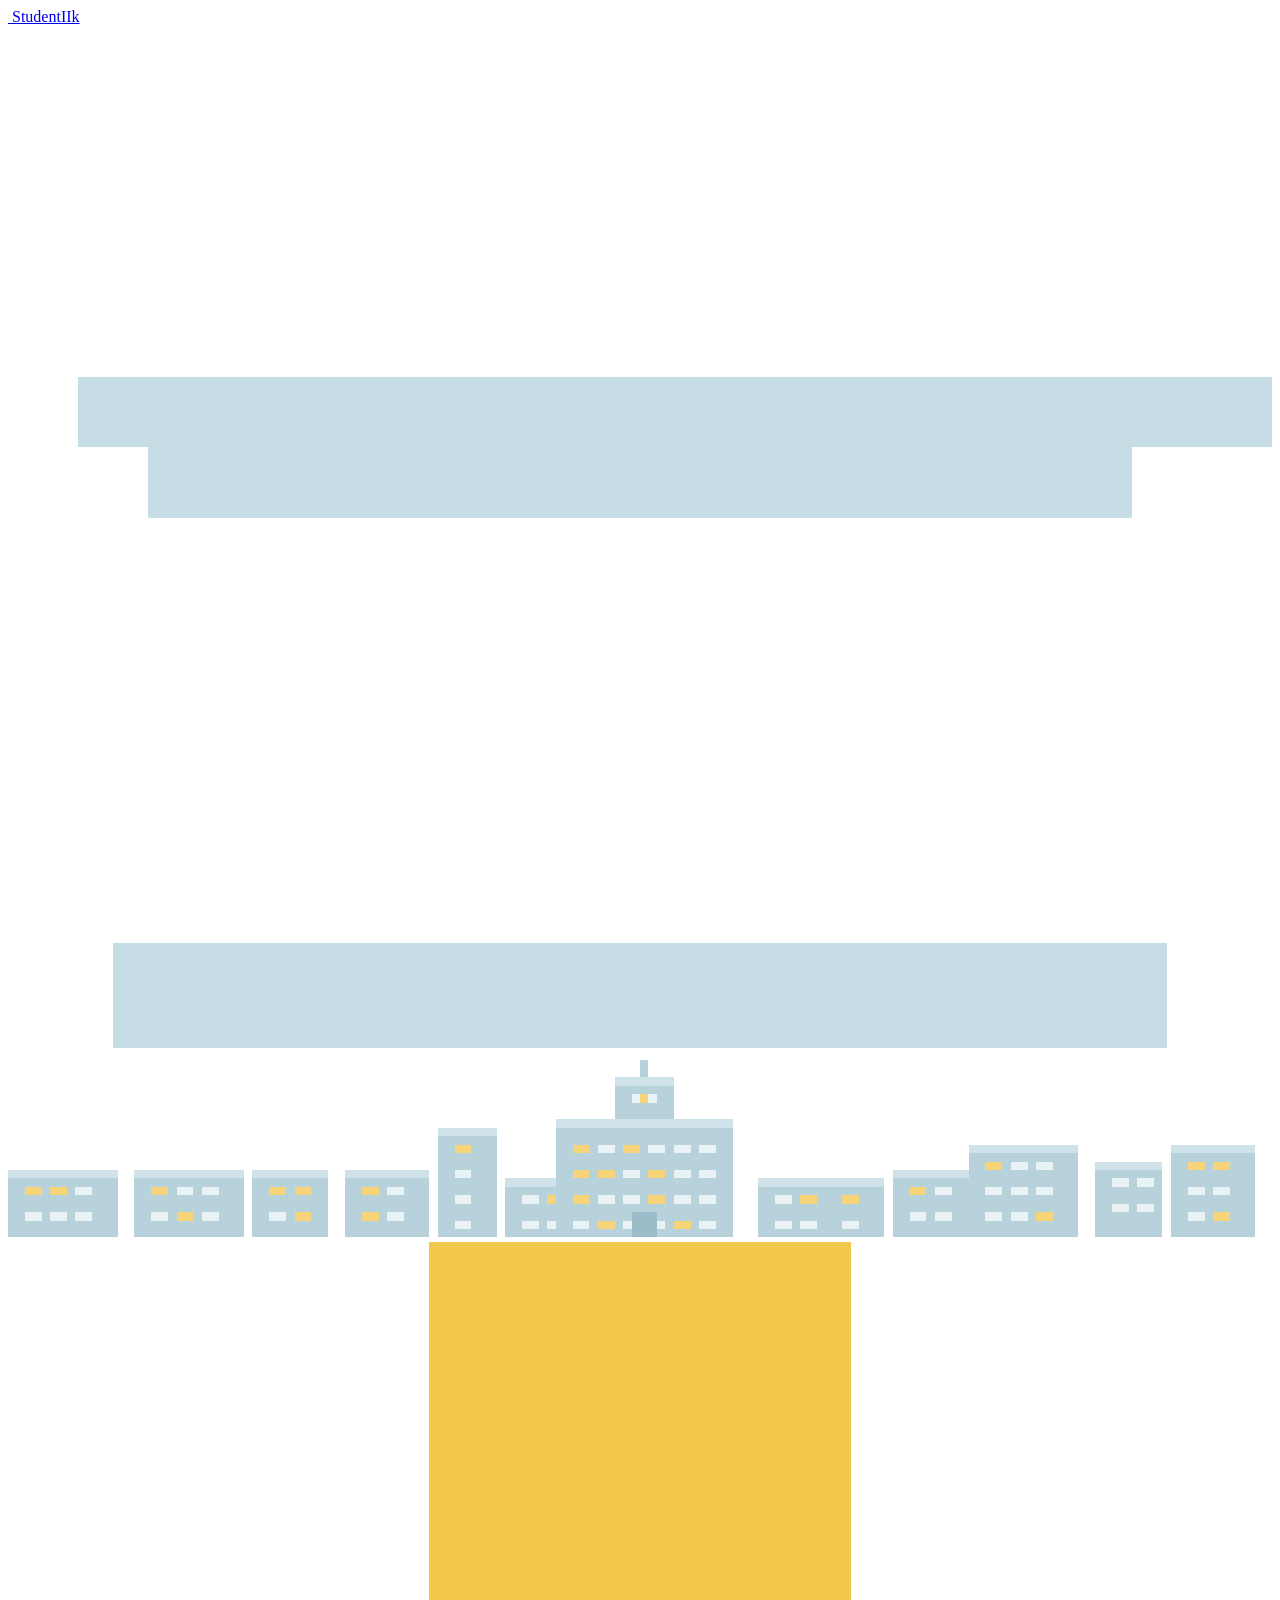
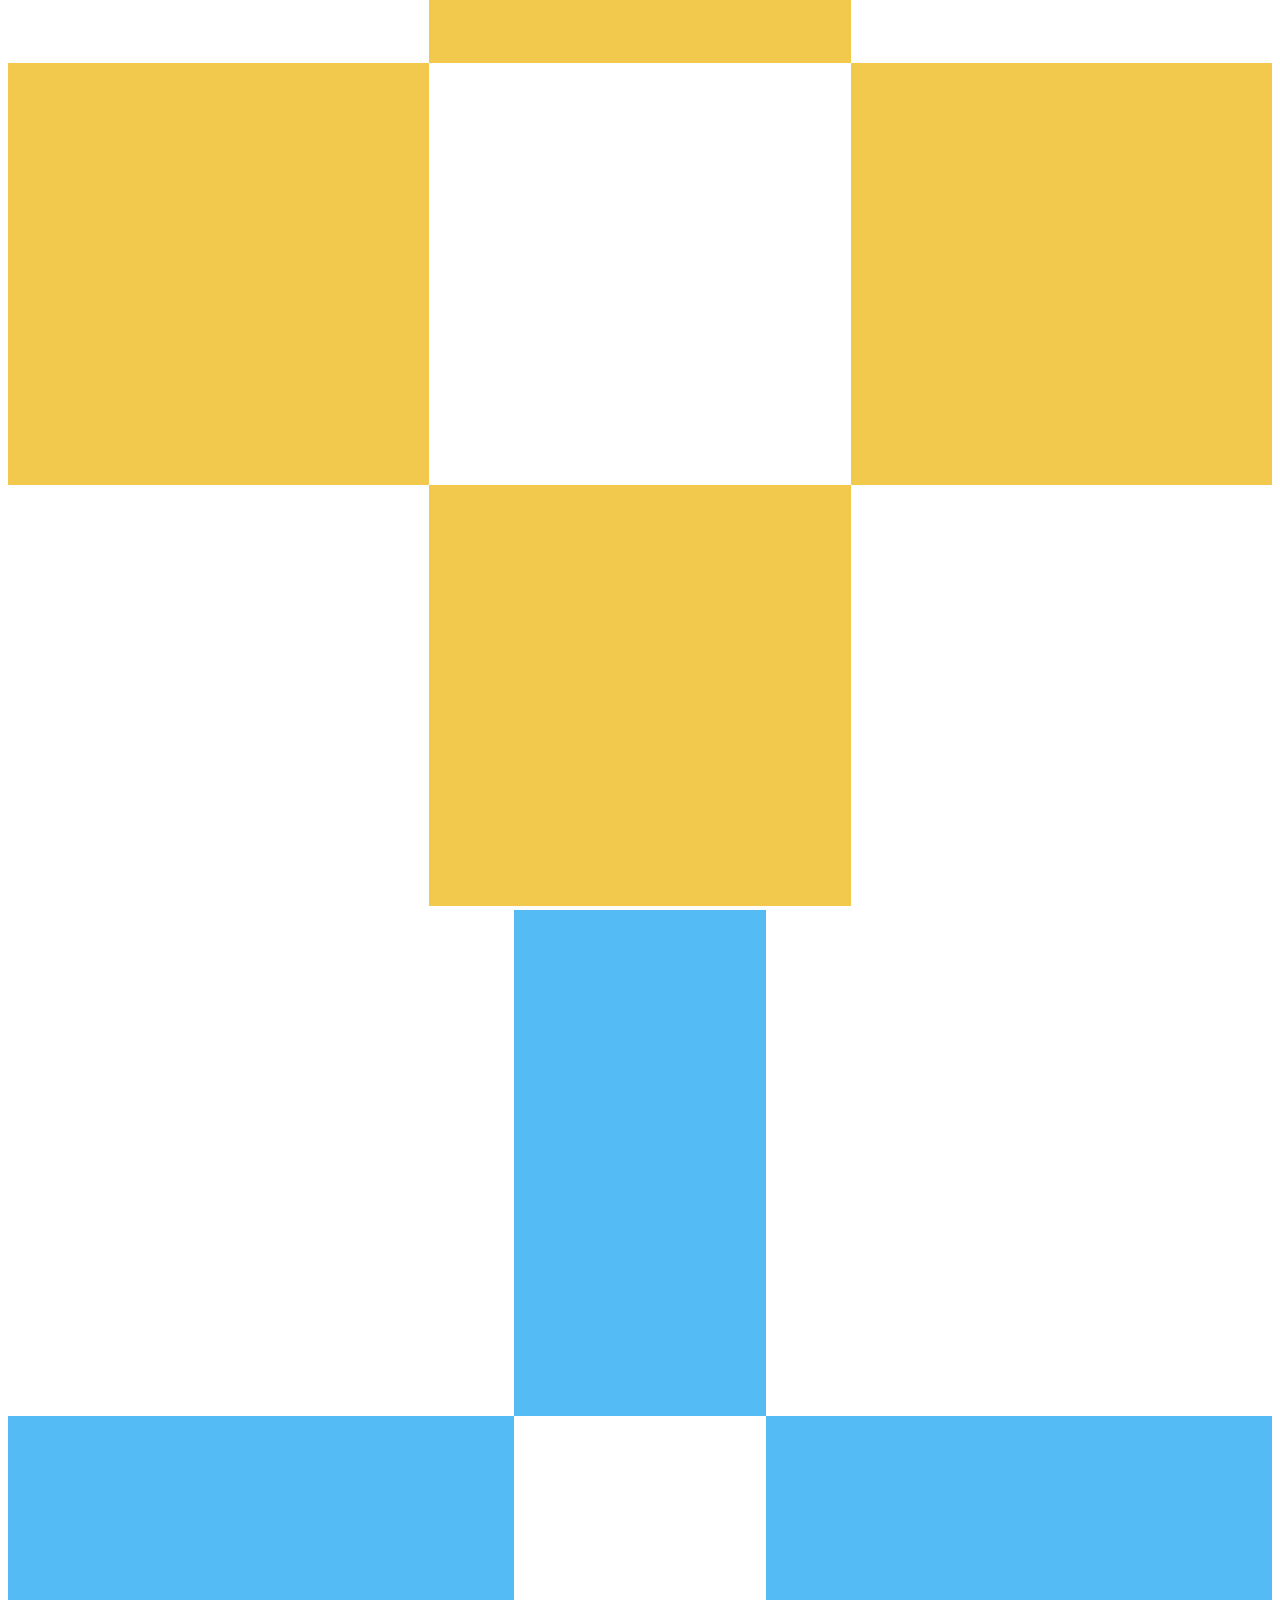
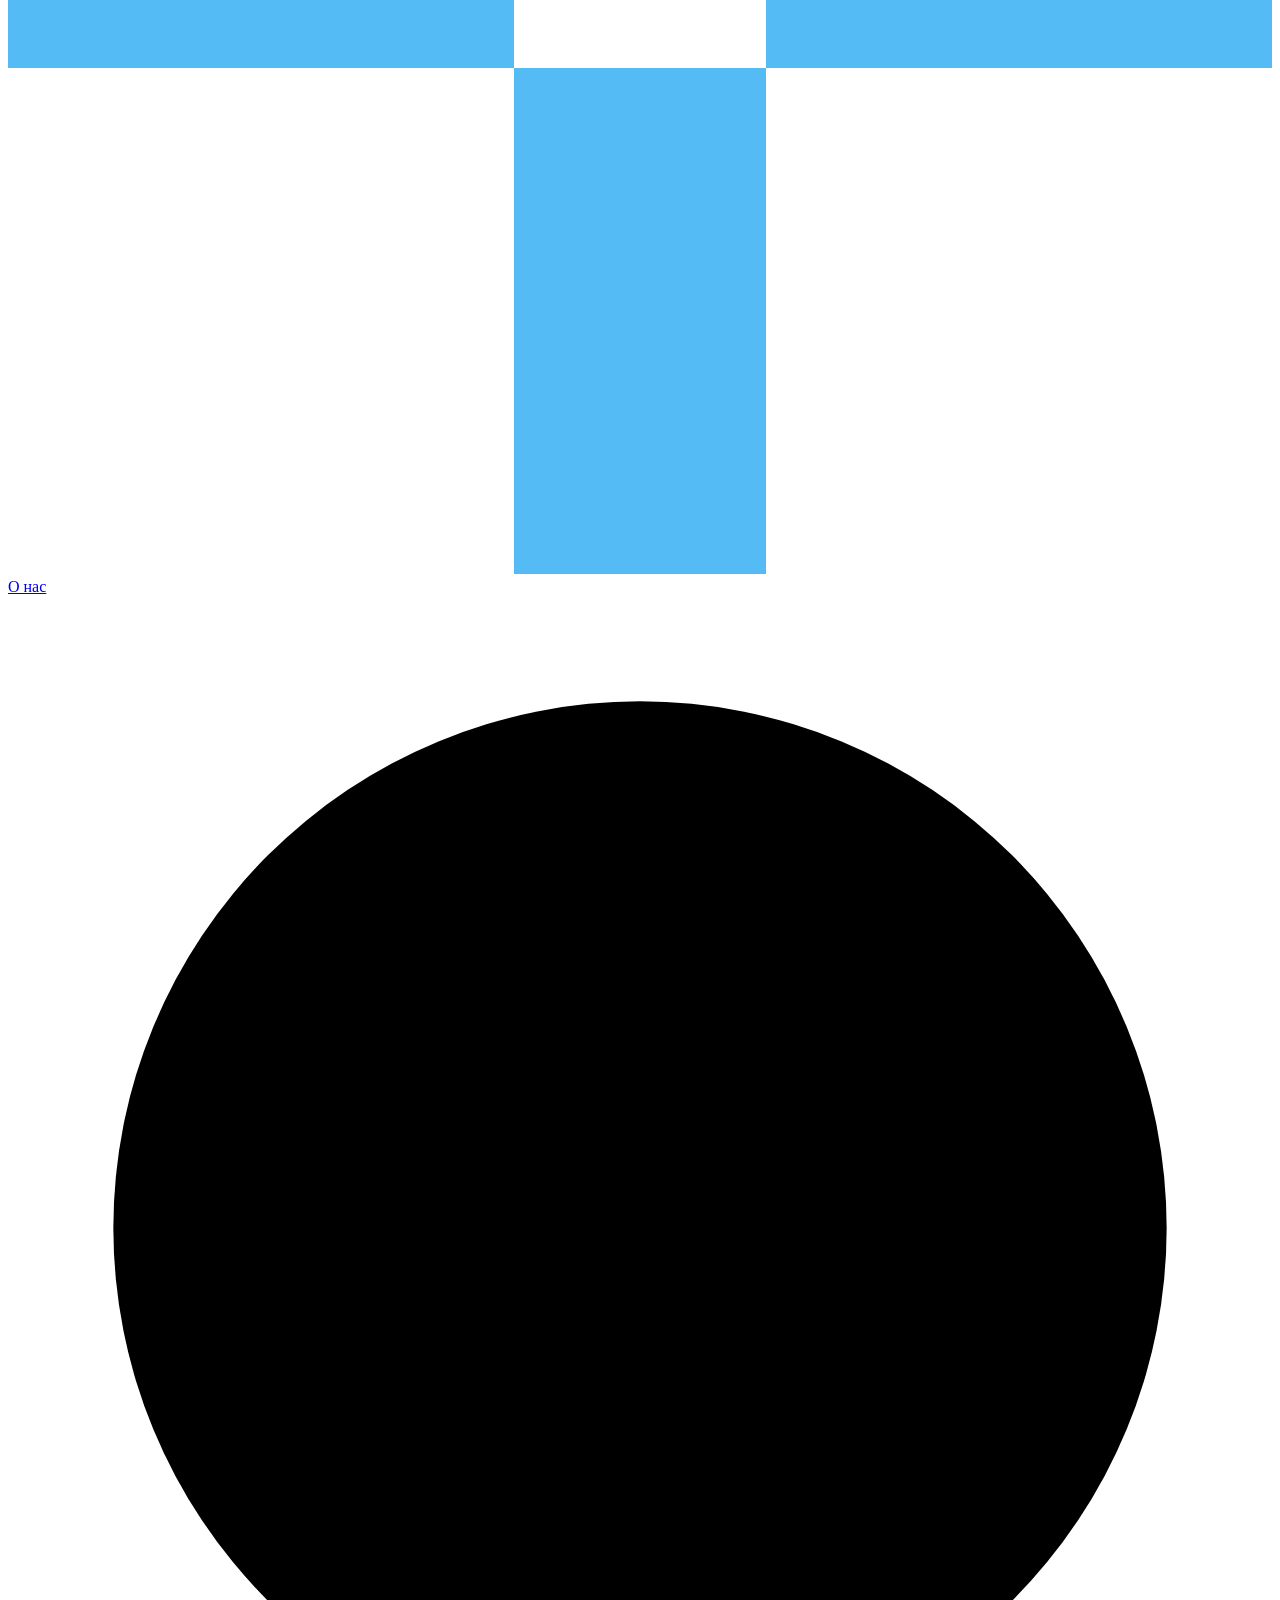
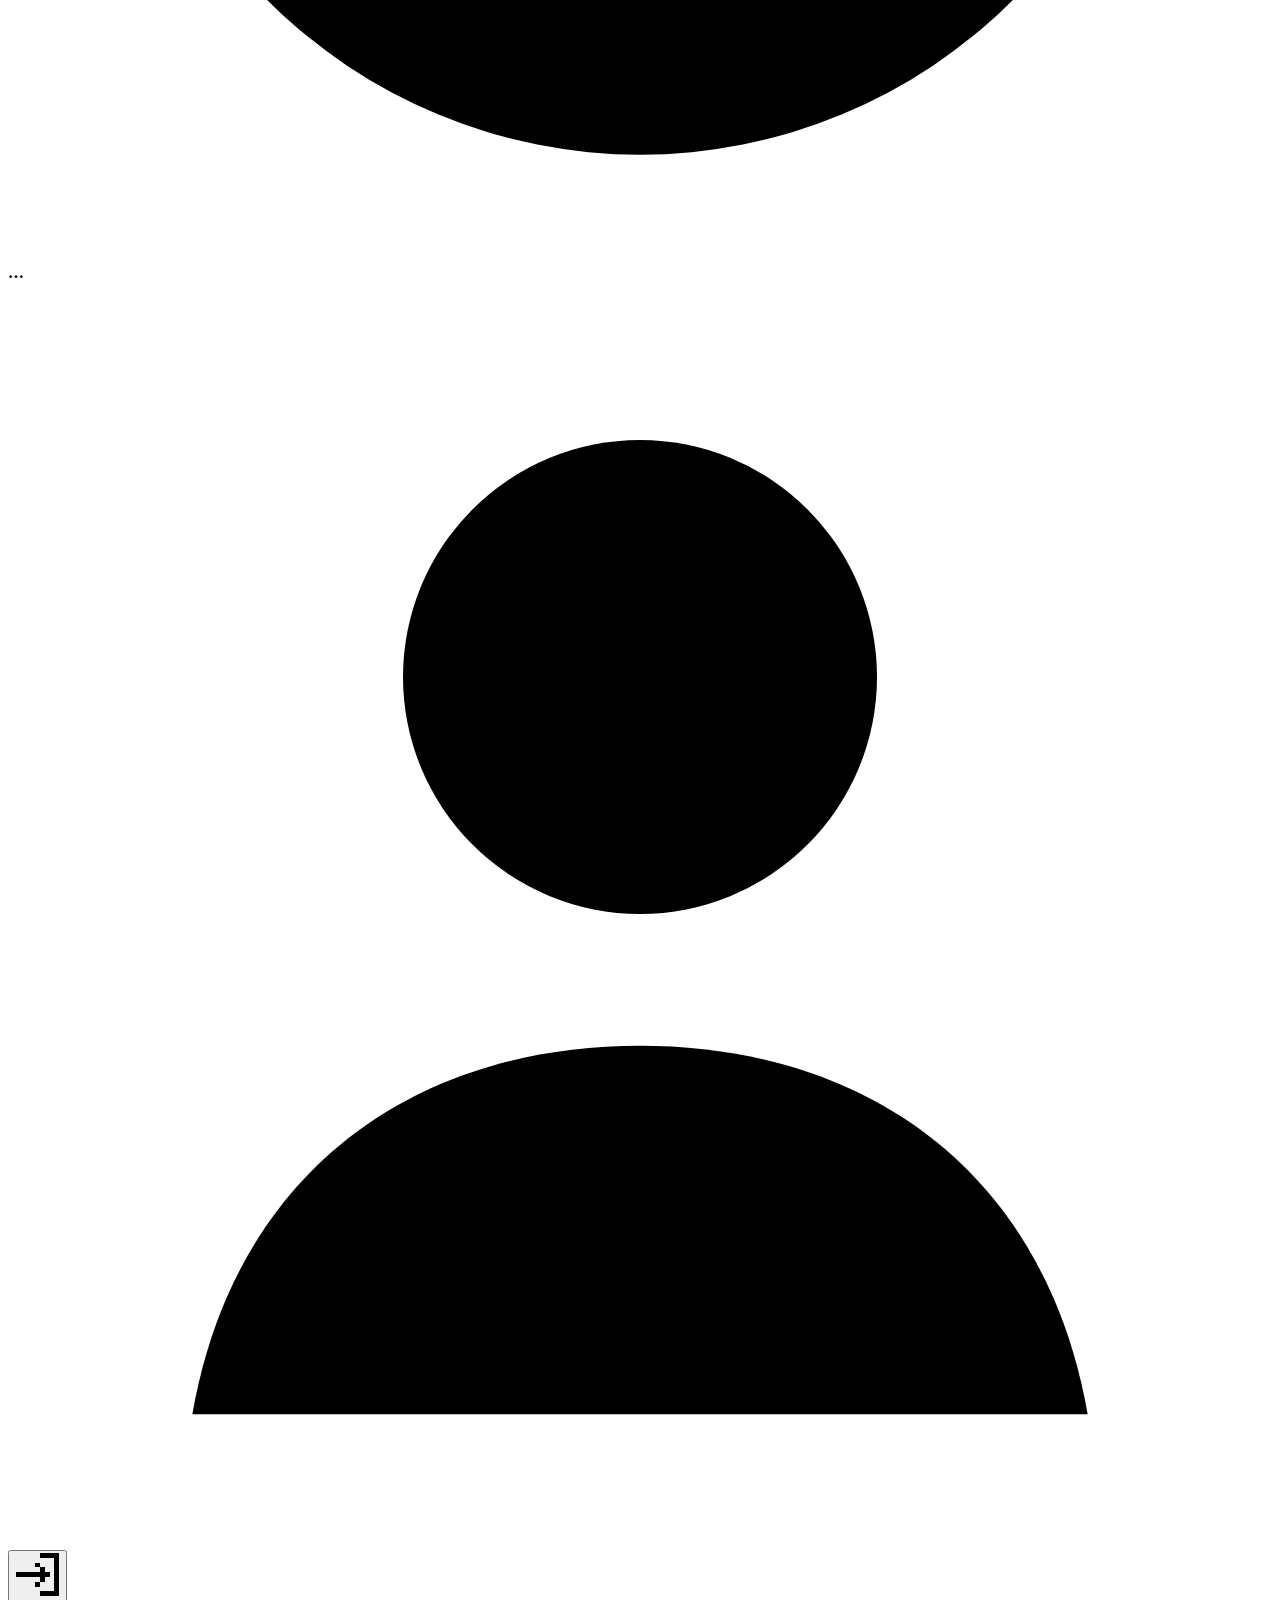
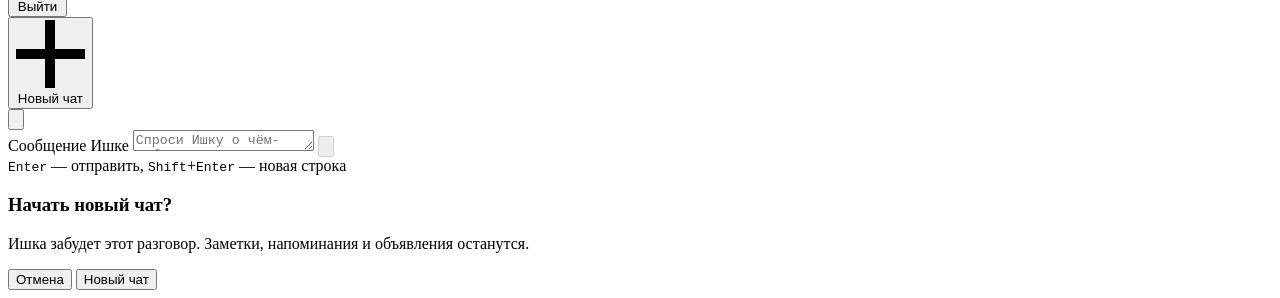
==== commit f7c7a43b: "Шапка: градиент, рамка, шахматка и силуэт кампуса с облаками на всех страницах Co-Authored-By: Claud" ====
--- a/frontend/index.html
+++ b/frontend/index.html
@@ -17,6 +17,14 @@
         <img class="brand-logo" src="/static/img/logo.png" alt="">
         <span class="brand-name">StudentIIk</span>
       </a>
+      <!-- украшение шапки: облака, искорки и силуэт города с главным корпусом ТПУ (только для глаза) -->
+      <div class="hd-decor" aria-hidden="true">
+        <svg class="hd-cloud q1" viewBox="0 0 18 7" shape-rendering="crispEdges"><path fill="#FFFFFF" d="M6 0h4v1h-4zM4 1h8v1h-8zM13 1h3v1h-3zM2 2h14v1h-14zM1 3h16v1h-16zM0 4h18v1h-18z"/><path fill="#C7DDE6" d="M1 5h17v1h-17zM2 6h14v1h-14z"/></svg>
+        <svg class="hd-cloud small q2" viewBox="0 0 12 5" shape-rendering="crispEdges"><path fill="#FFFFFF" d="M4 0h3v1h-3zM2 1h7v1h-7zM1 2h10v1h-10zM0 3h12v1h-12z"/><path fill="#C7DDE6" d="M1 4h10v1h-10z"/></svg>
+        <svg class="hd-city" viewBox="0 0 150 22" shape-rendering="crispEdges"><path fill="#B8D2DC" d="M75 1h1v1h-1zM75 2h1v1h-1zM72 4h7v1h-7zM72 5h2v1h-2zM77 5h2v1h-2zM72 6h7v1h-7zM72 7h7v1h-7zM65 9h21v1h-21zM51 10h7v1h-7zM65 10h21v1h-21zM51 11h2v1h-2zM55 11h3v1h-3zM65 11h2v1h-2zM69 11h1v1h-1zM72 11h1v1h-1zM75 11h1v1h-1zM78 11h1v1h-1zM81 11h1v1h-1zM84 11h2v1h-2zM51 12h7v1h-7zM65 12h21v1h-21zM114 12h13v1h-13zM138 12h10v1h-10zM51 13h7v1h-7zM65 13h21v1h-21zM114 13h2v1h-2zM118 13h1v1h-1zM121 13h1v1h-1zM124 13h3v1h-3zM138 13h2v1h-2zM142 13h1v1h-1zM145 13h3v1h-3zM51 14h2v1h-2zM55 14h3v1h-3zM65 14h2v1h-2zM69 14h1v1h-1zM72 14h1v1h-1zM75 14h1v1h-1zM78 14h1v1h-1zM81 14h1v1h-1zM84 14h2v1h-2zM114 14h13v1h-13zM129 14h8v1h-8zM138 14h10v1h-10zM0 15h13v1h-13zM15 15h13v1h-13zM29 15h9v1h-9zM40 15h10v1h-10zM51 15h7v1h-7zM65 15h21v1h-21zM105 15h22v1h-22zM129 15h2v1h-2zM133 15h1v1h-1zM136 15h1v1h-1zM138 15h10v1h-10zM0 16h2v1h-2zM4 16h1v1h-1zM7 16h1v1h-1zM10 16h3v1h-3zM15 16h2v1h-2zM19 16h1v1h-1zM22 16h1v1h-1zM25 16h3v1h-3zM29 16h2v1h-2zM33 16h1v1h-1zM36 16h2v1h-2zM40 16h2v1h-2zM44 16h1v1h-1zM47 16h3v1h-3zM51 16h7v1h-7zM59 16h27v1h-27zM89 16h15v1h-15zM105 16h2v1h-2zM109 16h1v1h-1zM112 16h4v1h-4zM118 16h1v1h-1zM121 16h1v1h-1zM124 16h3v1h-3zM129 16h8v1h-8zM138 16h2v1h-2zM142 16h1v1h-1zM145 16h3v1h-3zM0 17h13v1h-13zM15 17h13v1h-13zM29 17h9v1h-9zM40 17h10v1h-10zM51 17h2v1h-2zM55 17h3v1h-3zM59 17h2v1h-2zM63 17h1v1h-1zM65 17h2v1h-2zM69 17h1v1h-1zM72 17h1v1h-1zM75 17h1v1h-1zM78 17h1v1h-1zM81 17h1v1h-1zM84 17h2v1h-2zM89 17h2v1h-2zM93 17h1v1h-1zM96 17h3v1h-3zM101 17h3v1h-3zM105 17h22v1h-22zM129 17h8v1h-8zM138 17h10v1h-10zM0 18h13v1h-13zM15 18h13v1h-13zM29 18h9v1h-9zM40 18h10v1h-10zM51 18h7v1h-7zM59 18h27v1h-27zM89 18h15v1h-15zM105 18h22v1h-22zM129 18h2v1h-2zM133 18h1v1h-1zM136 18h1v1h-1zM138 18h10v1h-10zM0 19h2v1h-2zM4 19h1v1h-1zM7 19h1v1h-1zM10 19h3v1h-3zM15 19h2v1h-2zM19 19h1v1h-1zM22 19h1v1h-1zM25 19h3v1h-3zM29 19h2v1h-2zM33 19h1v1h-1zM36 19h2v1h-2zM40 19h2v1h-2zM44 19h1v1h-1zM47 19h3v1h-3zM51 19h7v1h-7zM59 19h15v1h-15zM77 19h9v1h-9zM89 19h15v1h-15zM105 19h2v1h-2zM109 19h1v1h-1zM112 19h4v1h-4zM118 19h1v1h-1zM121 19h1v1h-1zM124 19h3v1h-3zM129 19h8v1h-8zM138 19h2v1h-2zM142 19h1v1h-1zM145 19h3v1h-3zM0 20h13v1h-13zM15 20h13v1h-13zM29 20h9v1h-9zM40 20h10v1h-10zM51 20h2v1h-2zM55 20h3v1h-3zM59 20h2v1h-2zM63 20h1v1h-1zM65 20h2v1h-2zM69 20h1v1h-1zM72 20h1v1h-1zM78 20h1v1h-1zM81 20h1v1h-1zM84 20h2v1h-2zM89 20h2v1h-2zM93 20h1v1h-1zM96 20h3v1h-3zM101 20h3v1h-3zM105 20h22v1h-22zM129 20h8v1h-8zM138 20h10v1h-10zM0 21h13v1h-13zM15 21h13v1h-13zM29 21h9v1h-9zM40 21h10v1h-10zM51 21h7v1h-7zM59 21h15v1h-15zM77 21h9v1h-9zM89 21h15v1h-15zM105 21h22v1h-22zM129 21h8v1h-8zM138 21h10v1h-10z"/><path fill="#CFE2E9" d="M72 3h7v1h-7zM65 8h21v1h-21zM51 9h7v1h-7zM114 11h13v1h-13zM138 11h10v1h-10zM129 13h8v1h-8zM0 14h13v1h-13zM15 14h13v1h-13zM29 14h9v1h-9zM40 14h10v1h-10zM105 14h9v1h-9zM59 15h6v1h-6zM89 15h15v1h-15z"/><path fill="#E9F3F6" d="M74 5h1v1h-1zM76 5h1v1h-1zM70 11h2v1h-2zM76 11h2v1h-2zM79 11h2v1h-2zM82 11h2v1h-2zM119 13h2v1h-2zM122 13h2v1h-2zM53 14h2v1h-2zM73 14h2v1h-2zM79 14h2v1h-2zM82 14h2v1h-2zM131 15h2v1h-2zM134 15h2v1h-2zM8 16h2v1h-2zM20 16h2v1h-2zM23 16h2v1h-2zM45 16h2v1h-2zM110 16h2v1h-2zM116 16h2v1h-2zM119 16h2v1h-2zM122 16h2v1h-2zM140 16h2v1h-2zM143 16h2v1h-2zM53 17h2v1h-2zM61 17h2v1h-2zM70 17h2v1h-2zM73 17h2v1h-2zM79 17h2v1h-2zM82 17h2v1h-2zM91 17h2v1h-2zM131 18h2v1h-2zM134 18h2v1h-2zM2 19h2v1h-2zM5 19h2v1h-2zM8 19h2v1h-2zM17 19h2v1h-2zM23 19h2v1h-2zM31 19h2v1h-2zM45 19h2v1h-2zM107 19h2v1h-2zM110 19h2v1h-2zM116 19h2v1h-2zM119 19h2v1h-2zM140 19h2v1h-2zM53 20h2v1h-2zM61 20h2v1h-2zM64 20h1v1h-1zM67 20h2v1h-2zM73 20h1v1h-1zM77 20h1v1h-1zM82 20h2v1h-2zM91 20h2v1h-2zM94 20h2v1h-2zM99 20h2v1h-2z"/><path class="lit1" fill="#F7D37A" d="M75 5h1v1h-1zM53 11h2v1h-2zM67 11h2v1h-2zM73 11h2v1h-2zM140 13h2v1h-2zM67 14h2v1h-2zM76 14h2v1h-2zM2 16h2v1h-2zM5 16h2v1h-2zM17 16h2v1h-2zM31 16h2v1h-2zM34 16h2v1h-2zM42 16h2v1h-2zM107 16h2v1h-2zM67 17h2v1h-2zM76 17h2v1h-2zM94 17h2v1h-2zM20 19h2v1h-2zM34 19h2v1h-2zM122 19h2v1h-2zM143 19h2v1h-2z"/><path class="lit2" fill="#F7D37A" d="M116 13h2v1h-2zM143 13h2v1h-2zM70 14h2v1h-2zM64 17h1v1h-1zM99 17h2v1h-2zM42 19h2v1h-2zM70 20h2v1h-2zM79 20h2v1h-2z"/><path fill="#9DBCC9" d="M74 19h3v1h-3zM74 20h3v1h-3zM74 21h3v1h-3z"/></svg>
+        <svg class="hd-spark small p2" viewBox="0 0 3 3" shape-rendering="crispEdges"><path fill="#F2C94C" d="M1 0h1v1h-1zM0 1h1v1h-1zM2 1h1v1h-1zM1 2h1v1h-1z"/><path fill="#FFFFFF" d="M1 1h1v1h-1z"/></svg>
+        <svg class="hd-spark p1" viewBox="0 0 5 5" shape-rendering="crispEdges"><path fill="#55BBF5" d="M2 0h1v1h-1zM2 1h1v1h-1zM0 2h2v1h-2zM3 2h2v1h-2zM2 3h1v1h-1zM2 4h1v1h-1z"/><path fill="#FFFFFF" d="M2 2h1v1h-1z"/></svg>
+      </div>
       <nav class="top-actions" aria-label="Меню">
         <a class="hbtn" href="/about">
           <span class="label">О нас</span>
@@ -49,7 +57,7 @@
 
         <section class="welcome" id="welcome" hidden>
           <div class="px-mascot" id="mascot" aria-hidden="true">
-            <svg class="mascot-svg" viewBox="0 0 31 28" shape-rendering="crispEdges" aria-hidden="true"><g class="m-body"><path fill="#0F1430" d="M12 0h6v1h-6zM9 1h3v1h-3zM18 1h3v1h-3zM6 2h3v1h-3zM21 2h3v1h-3zM3 3h3v1h-3zM14 3h1v1h-1zM24 3h3v1h-3zM4 4h3v1h-3zM24 4h2v1h-2zM7 5h3v1h-3zM21 5h3v1h-3zM8 6h1v1h-1zM10 6h2v1h-2zM18 6h3v1h-3zM22 6h1v1h-1zM8 7h1v1h-1zM12 7h6v1h-6zM22 7h1v1h-1zM8 8h2v1h-2zM21 8h2v1h-2zM10 9h3v1h-3zM17 9h4v1h-4zM13 10h4v1h-4zM6 12h6v1h-6zM16 12h7v1h-7zM5 13h1v1h-1zM12 13h1v1h-1zM15 13h1v1h-1zM23 13h1v1h-1zM3 14h3v1h-3zM12 14h4v1h-4zM23 14h4v1h-4zM5 15h1v1h-1zM12 15h1v1h-1zM15 15h1v1h-1zM23 15h1v1h-1zM5 16h1v1h-1zM12 16h1v1h-1zM15 16h1v1h-1zM23 16h1v1h-1zM5 17h1v1h-1zM12 17h1v1h-1zM15 17h1v1h-1zM23 17h1v1h-1zM6 18h6v1h-6zM16 18h7v1h-7zM12 20h1v1h-1zM16 20h1v1h-1zM13 21h3v1h-3z"/><path fill="#2C3E63" d="M12 1h6v1h-6zM9 2h12v1h-12zM6 3h8v1h-8zM19 3h5v1h-5zM7 4h12v1h-12zM10 5h11v1h-11zM9 6h1v1h-1zM12 6h6v1h-6zM9 7h3v1h-3zM10 8h4v1h-4zM13 9h1v1h-1z"/><path fill="#C08F26" d="M15 3h2v1h-2zM19 4h4v1h-4z"/><path fill="#E5BA50" d="M17 3h2v1h-2zM23 4h1v1h-1z"/><path fill="#202B55" d="M21 6h1v1h-1zM18 7h4v1h-4zM14 8h7v1h-7zM14 9h3v1h-3z"/><path fill="#22738F" d="M7 8h1v1h-1zM6 9h1v1h-1zM23 9h1v1h-1zM5 10h1v1h-1zM24 10h1v1h-1zM4 11h1v1h-1zM24 11h1v1h-1zM4 12h1v1h-1zM25 12h1v1h-1zM3 13h1v1h-1zM25 13h1v1h-1zM3 15h1v1h-1zM26 15h1v1h-1zM2 16h1v1h-1zM27 16h1v1h-1zM2 17h1v1h-1zM27 17h1v1h-1zM1 18h1v1h-1zM28 18h1v1h-1zM1 19h1v1h-1zM28 19h1v1h-1zM0 20h1v1h-1zM29 20h1v1h-1zM0 21h1v1h-1zM29 21h1v1h-1zM0 22h1v1h-1zM27 22h1v1h-1zM29 22h1v1h-1zM0 23h1v1h-1zM26 23h1v1h-1zM29 23h1v1h-1zM1 24h1v1h-1zM24 24h2v1h-2zM28 24h1v1h-1zM2 25h2v1h-2zM26 25h2v1h-2zM4 26h4v1h-4zM22 26h4v1h-4zM8 27h14v1h-14z"/><path fill="#70C6E5" d="M7 9h3v1h-3zM6 10h2v1h-2zM10 10h3v1h-3zM5 11h2v1h-2zM8 11h13v1h-13zM5 12h1v1h-1zM12 12h4v1h-4zM4 13h1v1h-1zM11 13h1v1h-1zM13 13h2v1h-2zM21 13h1v1h-1zM6 14h1v1h-1zM11 14h1v1h-1zM16 14h1v1h-1zM21 14h2v1h-2zM4 15h1v1h-1zM6 15h1v1h-1zM11 15h1v1h-1zM16 15h1v1h-1zM21 15h2v1h-2zM3 16h2v1h-2zM6 16h1v1h-1zM11 16h1v1h-1zM13 16h2v1h-2zM16 16h1v1h-1zM21 16h2v1h-2zM3 17h2v1h-2zM7 17h5v1h-5zM13 17h2v1h-2zM17 17h5v1h-5zM24 17h1v1h-1zM3 18h3v1h-3zM12 18h4v1h-4zM23 18h2v1h-2zM2 19h5v1h-5zM8 19h13v1h-13zM22 19h4v1h-4zM2 20h4v1h-4zM9 20h3v1h-3zM13 20h3v1h-3zM17 20h3v1h-3zM23 20h3v1h-3zM2 21h11v1h-11zM16 21h9v1h-9zM3 22h21v1h-21zM4 23h19v1h-19zM6 24h14v1h-14z"/><path fill="#42A9CC" d="M21 9h2v1h-2zM17 10h7v1h-7zM21 11h3v1h-3zM23 12h2v1h-2zM22 13h1v1h-1zM24 13h1v1h-1zM13 15h2v1h-2zM24 15h2v1h-2zM24 16h3v1h-3zM6 17h1v1h-1zM16 17h1v1h-1zM22 17h1v1h-1zM25 17h2v1h-2zM2 18h1v1h-1zM25 18h3v1h-3zM26 19h2v1h-2zM1 20h1v1h-1zM26 20h3v1h-3zM1 21h1v1h-1zM25 21h4v1h-4zM1 22h2v1h-2zM24 22h3v1h-3zM28 22h1v1h-1zM1 23h3v1h-3zM23 23h3v1h-3zM27 23h2v1h-2zM2 24h4v1h-4zM20 24h4v1h-4zM26 24h2v1h-2zM4 25h22v1h-22zM8 26h14v1h-14z"/><path fill="#A8E9F2" d="M8 10h2v1h-2zM7 11h1v1h-1zM6 13h1v1h-1zM16 13h1v1h-1zM7 19h1v1h-1zM21 19h1v1h-1zM6 20h3v1h-3zM20 20h3v1h-3z"/><path fill="#70C6E5" d="M7 13h4v4h-4zM17 13h4v4h-4z"/></g><g class="m-tassel"><path fill="#C08F26" d="M24 5h1v1h-1zM26 5h1v1h-1zM26 6h1v1h-1zM26 7h1v1h-1zM25 8h1v1h-1zM27 8h1v1h-1zM25 9h1v1h-1zM27 9h1v1h-1zM25 10h1v1h-1zM27 10h1v1h-1zM25 11h2v1h-2z"/><path fill="#E5BA50" d="M25 5h1v1h-1zM26 8h1v1h-1zM26 9h1v1h-1zM26 10h1v1h-1z"/></g><g class="m-look"><g class="m-eyes"><path fill="#70C6E5" d="M7 13h1v1h-1zM17 13h1v1h-1z"/><path fill="#22738F" d="M8 13h2v1h-2zM18 13h2v1h-2zM7 14h1v1h-1zM17 14h1v1h-1zM7 15h1v1h-1zM17 15h1v1h-1zM10 16h1v1h-1zM20 16h1v1h-1z"/><path fill="#42A9CC" d="M10 13h1v1h-1zM20 13h1v1h-1zM7 16h1v1h-1zM17 16h1v1h-1z"/><path fill="#D9D9D9" d="M8 14h1v1h-1zM18 14h1v1h-1z"/><path fill="#0F1430" d="M9 14h2v1h-2zM19 14h2v1h-2zM8 15h3v1h-3zM18 15h3v1h-3zM8 16h2v1h-2zM18 16h2v1h-2z"/></g><g class="m-blink"><path fill="#70C6E5" d="M7 13h4v4h-4z"/><path fill="#0F1430" d="M7 15h4v1h-4z"/><path fill="#70C6E5" d="M17 13h4v4h-4z"/><path fill="#0F1430" d="M17 15h4v1h-4z"/></g></g></svg>
+            <svg class="mascot-svg" viewBox="0 0 31 28" shape-rendering="crispEdges" aria-hidden="true"><g class="m-body"><path fill="#0F1430" d="M12 0h6v1h-6zM9 1h3v1h-3zM18 1h3v1h-3zM6 2h3v1h-3zM21 2h3v1h-3zM3 3h3v1h-3zM14 3h1v1h-1zM24 3h3v1h-3zM4 4h3v1h-3zM24 4h2v1h-2zM7 5h3v1h-3zM21 5h3v1h-3zM8 6h1v1h-1zM10 6h2v1h-2zM18 6h3v1h-3zM22 6h1v1h-1zM8 7h1v1h-1zM12 7h6v1h-6zM22 7h1v1h-1zM8 8h2v1h-2zM21 8h2v1h-2zM10 9h3v1h-3zM17 9h4v1h-4zM13 10h4v1h-4zM6 12h6v1h-6zM16 12h7v1h-7zM5 13h1v1h-1zM12 13h1v1h-1zM15 13h1v1h-1zM23 13h1v1h-1zM3 14h3v1h-3zM12 14h4v1h-4zM23 14h4v1h-4zM5 15h1v1h-1zM12 15h1v1h-1zM15 15h1v1h-1zM23 15h1v1h-1zM5 16h1v1h-1zM12 16h1v1h-1zM15 16h1v1h-1zM23 16h1v1h-1zM5 17h1v1h-1zM12 17h1v1h-1zM15 17h1v1h-1zM23 17h1v1h-1zM6 18h6v1h-6zM16 18h7v1h-7zM12 20h1v1h-1zM16 20h1v1h-1zM13 21h3v1h-3z"/><path fill="#2C3E63" d="M12 1h6v1h-6zM9 2h12v1h-12zM6 3h8v1h-8zM19 3h5v1h-5zM7 4h12v1h-12zM10 5h11v1h-11zM9 6h1v1h-1zM12 6h6v1h-6zM9 7h3v1h-3zM10 8h4v1h-4zM13 9h1v1h-1z"/><path fill="#C08F26" d="M15 3h2v1h-2zM19 4h4v1h-4z"/><path fill="#E5BA50" d="M17 3h2v1h-2zM23 4h1v1h-1z"/><path fill="#202B55" d="M21 6h1v1h-1zM18 7h4v1h-4zM14 8h7v1h-7zM14 9h3v1h-3z"/><path fill="#22738F" d="M7 8h1v1h-1zM6 9h1v1h-1zM23 9h1v1h-1zM5 10h1v1h-1zM24 10h1v1h-1zM4 11h1v1h-1zM24 11h1v1h-1zM4 12h1v1h-1zM25 12h1v1h-1zM3 13h1v1h-1zM25 13h1v1h-1zM3 15h1v1h-1zM26 15h1v1h-1zM2 16h1v1h-1zM27 16h1v1h-1zM2 17h1v1h-1zM27 17h1v1h-1zM1 18h1v1h-1zM28 18h1v1h-1zM1 19h1v1h-1zM28 19h1v1h-1zM0 20h1v1h-1zM29 20h1v1h-1zM0 21h1v1h-1zM29 21h1v1h-1zM0 22h1v1h-1zM27 22h1v1h-1zM29 22h1v1h-1zM0 23h1v1h-1zM26 23h1v1h-1zM29 23h1v1h-1zM1 24h1v1h-1zM24 24h2v1h-2zM28 24h1v1h-1zM2 25h2v1h-2zM26 25h2v1h-2zM4 26h4v1h-4zM22 26h4v1h-4zM8 27h14v1h-14z"/><path fill="#70C6E5" d="M7 9h3v1h-3zM6 10h2v1h-2zM10 10h3v1h-3zM5 11h2v1h-2zM8 11h13v1h-13zM5 12h1v1h-1zM12 12h4v1h-4zM4 13h1v1h-1zM11 13h1v1h-1zM13 13h2v1h-2zM21 13h1v1h-1zM6 14h1v1h-1zM11 14h1v1h-1zM16 14h1v1h-1zM21 14h2v1h-2zM4 15h1v1h-1zM6 15h1v1h-1zM11 15h1v1h-1zM16 15h1v1h-1zM21 15h2v1h-2zM3 16h2v1h-2zM6 16h1v1h-1zM11 16h1v1h-1zM13 16h2v1h-2zM16 16h1v1h-1zM21 16h2v1h-2zM3 17h2v1h-2zM7 17h5v1h-5zM13 17h2v1h-2zM17 17h5v1h-5zM24 17h1v1h-1zM3 18h3v1h-3zM12 18h4v1h-4zM23 18h2v1h-2zM2 19h5v1h-5zM8 19h13v1h-13zM22 19h4v1h-4zM2 20h4v1h-4zM9 20h3v1h-3zM13 20h3v1h-3zM17 20h3v1h-3zM23 20h3v1h-3zM2 21h11v1h-11zM16 21h9v1h-9zM3 22h21v1h-21zM4 23h19v1h-19zM6 24h14v1h-14z"/><path fill="#42A9CC" d="M21 9h2v1h-2zM17 10h7v1h-7zM21 11h3v1h-3zM23 12h2v1h-2zM22 13h1v1h-1zM24 13h1v1h-1zM13 15h2v1h-2zM24 15h2v1h-2zM24 16h3v1h-3zM6 17h1v1h-1zM16 17h1v1h-1zM22 17h1v1h-1zM25 17h2v1h-2zM2 18h1v1h-1zM25 18h3v1h-3zM26 19h2v1h-2zM1 20h1v1h-1zM26 20h3v1h-3zM1 21h1v1h-1zM25 21h4v1h-4zM1 22h2v1h-2zM24 22h3v1h-3zM28 22h1v1h-1zM1 23h3v1h-3zM23 23h3v1h-3zM27 23h2v1h-2zM2 24h4v1h-4zM20 24h4v1h-4zM26 24h2v1h-2zM4 25h22v1h-22zM8 26h14v1h-14z"/><path fill="#A8E9F2" d="M8 10h2v1h-2zM7 11h1v1h-1zM6 13h1v1h-1zM16 13h1v1h-1zM7 19h1v1h-1zM21 19h1v1h-1zM6 20h3v1h-3zM20 20h3v1h-3z"/><path fill="#70C6E5" d="M7 13h4v4h-4zM17 13h4v4h-4z"/></g><g class="m-tassel"><path fill="#C08F26" d="M24 5h1v1h-1zM26 5h1v1h-1zM26 6h1v1h-1zM26 7h1v1h-1zM25 8h1v1h-1zM27 8h1v1h-1zM25 9h1v1h-1zM27 9h1v1h-1zM25 10h1v1h-1zM27 10h1v1h-1zM25 11h2v1h-2z"/><path fill="#E5BA50" d="M25 5h1v1h-1zM26 8h1v1h-1zM26 9h1v1h-1zM26 10h1v1h-1z"/></g><defs><clipPath id="m-lens"><path d="M6 13h6v5h-6zM16 13h7v5h-7z"/></clipPath></defs><g clip-path="url(#m-lens)"><g class="m-look"><g class="m-eyes"><path fill="#70C6E5" d="M7 13h1v1h-1zM17 13h1v1h-1z"/><path fill="#22738F" d="M8 13h2v1h-2zM18 13h2v1h-2zM7 14h1v1h-1zM17 14h1v1h-1zM7 15h1v1h-1zM17 15h1v1h-1zM10 16h1v1h-1zM20 16h1v1h-1z"/><path fill="#42A9CC" d="M10 13h1v1h-1zM20 13h1v1h-1zM7 16h1v1h-1zM17 16h1v1h-1z"/><path fill="#D9D9D9" d="M8 14h1v1h-1zM18 14h1v1h-1z"/><path fill="#0F1430" d="M9 14h2v1h-2zM19 14h2v1h-2zM8 15h3v1h-3zM18 15h3v1h-3zM8 16h2v1h-2zM18 16h2v1h-2z"/></g><g class="m-blink"><path fill="#70C6E5" d="M7 13h4v4h-4z"/><path fill="#0F1430" d="M7 15h4v1h-4z"/><path fill="#70C6E5" d="M17 13h4v4h-4z"/><path fill="#0F1430" d="M17 15h4v1h-4z"/></g></g></g></svg>
             <span class="mascot-shadow"></span>
           </div>
           <h1 class="title">Ишка</h1>
@@ -89,5 +97,6 @@
 
   <script src="/static/js/api.js"></script>
   <script src="/static/js/chat.js"></script>
+  <script src="/static/js/mascot.js"></script>
 </body>
 </html>
